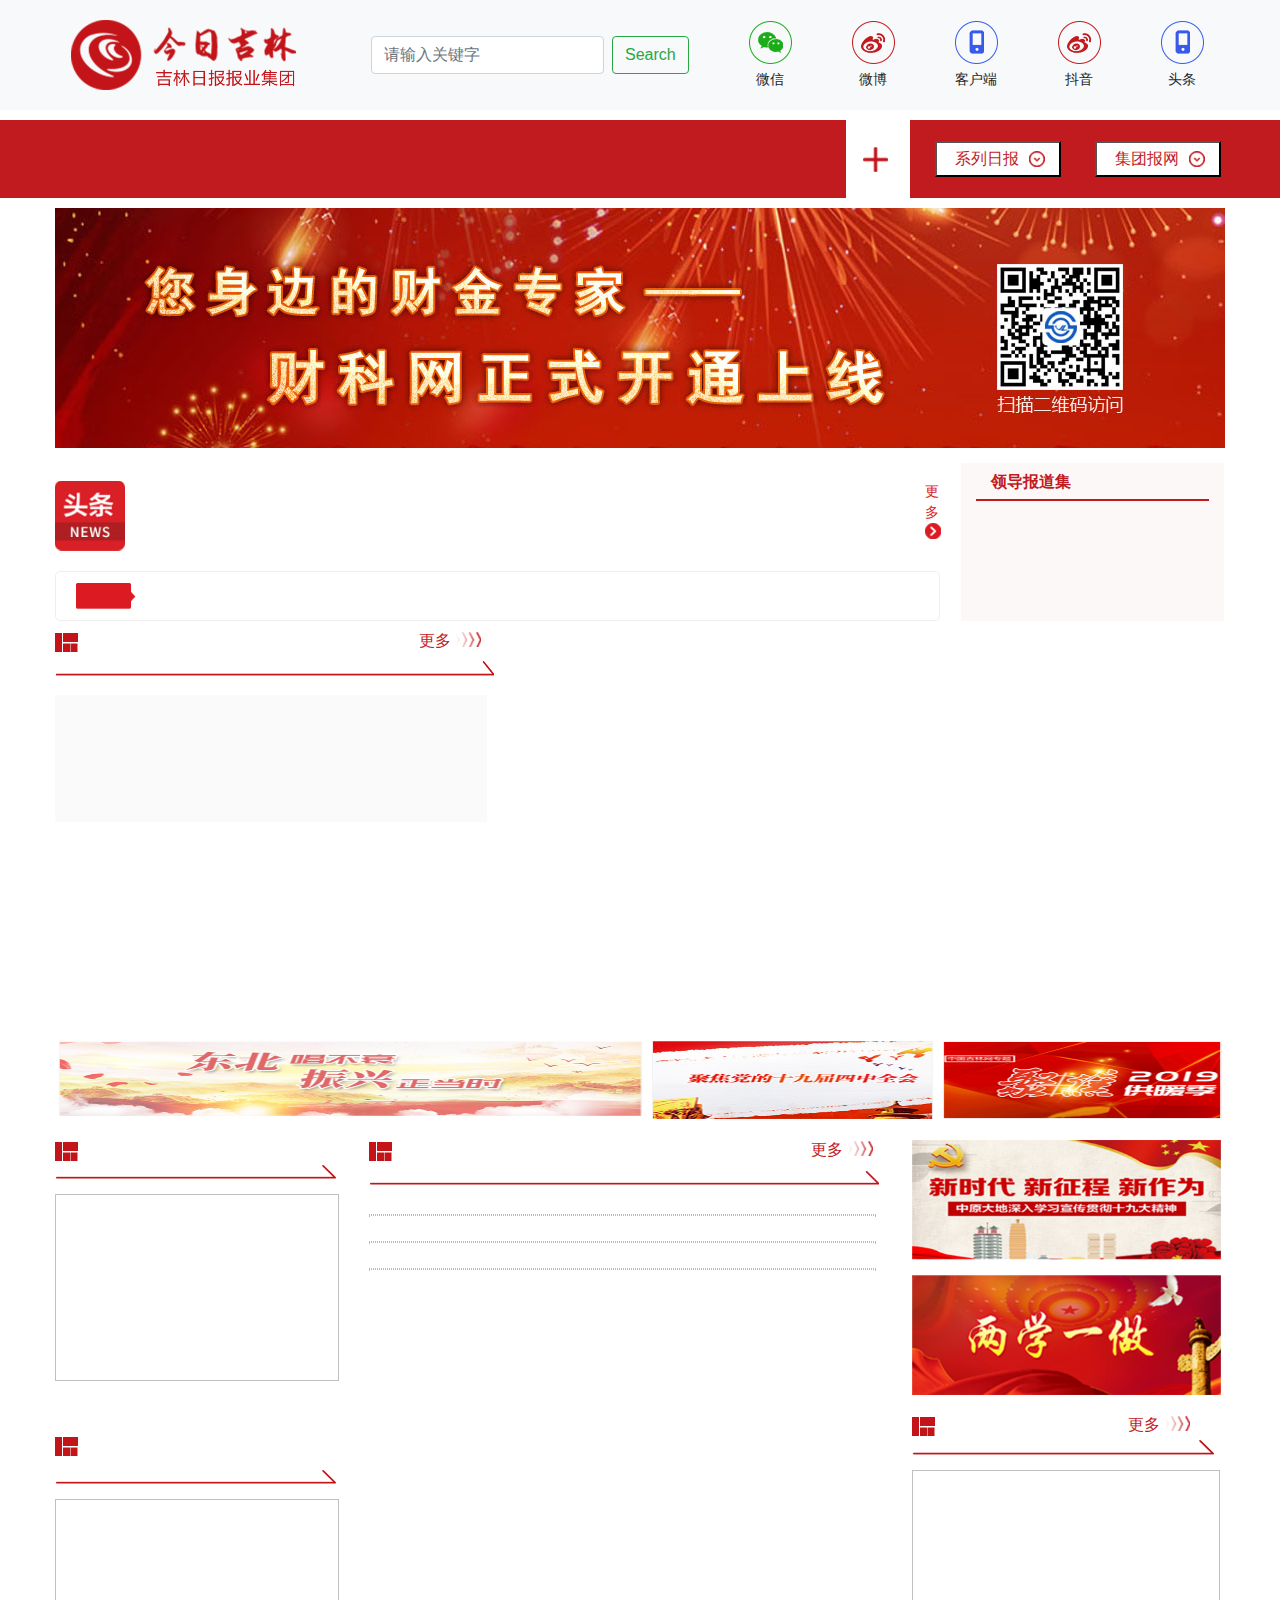
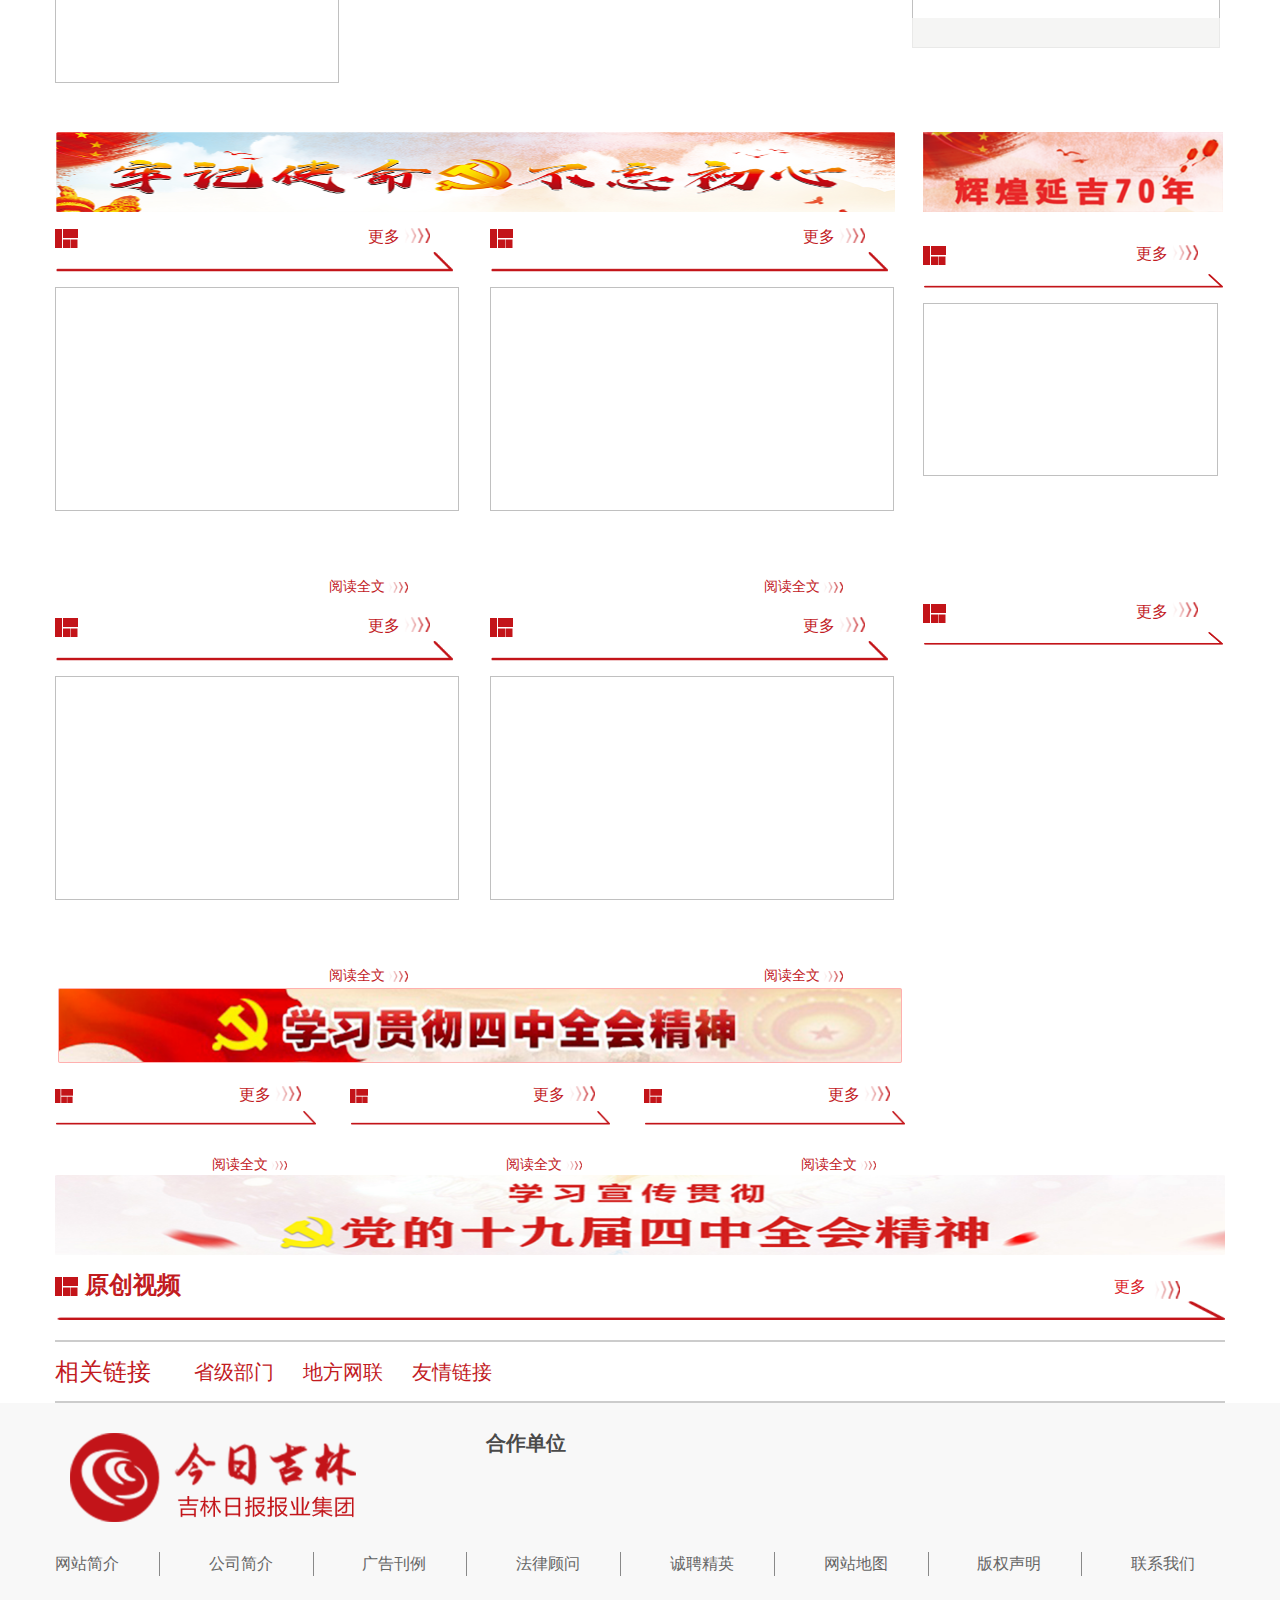
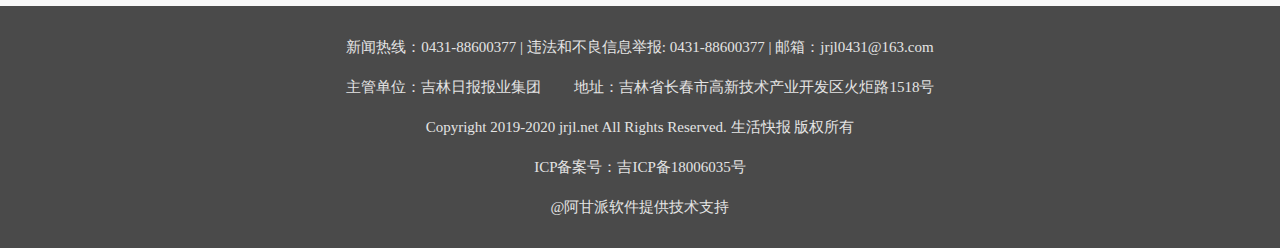
==== index.html @ f9119437 "first commit" ====
<!DOCTYPE html>
<html>
	<head>
		<meta charset="utf-8" />
		<title>今日吉林</title>

		<meta name="viewport" content="width=device-width, initial-scale=1, shrink-to-fit=no">
		<meta http-equiv="X-UA-Compatible" content="IE=edge,chrome=1">
		<link rel="stylesheet" type="text/css" href="css/bootstrap.min.css" />
		<link rel="stylesheet" type="text/css" href="css/shouye/index.css" />

		<script src="js/jquery-1.11.1.min.js" type="text/javascript" charset="utf-8"></script>

		<script src="js/bootstrap.min.js" type="text/javascript" charset="utf-8"></script>
		<script src="js/bootstrap.bundle.min.js" type="text/javascript" charset="utf-8"></script>

		<script src="js/shouye/index.js" type="text/javascript" charset="utf-8"></script>
		<script src="js/shouye/chajian/swiper.js" type="text/javascript" charset="utf-8"></script> <!-- 轮播组件 -->
		<script src="js/shouye/chajian/jqPaginator.js" type="text/javascript" charset="utf-8"></script> <!-- 分页插件 -->
		<script src="js/save.js" type="text/javascript" charset="utf-8"></script>
	</head>

	<body>

		<div class="position-relative">
			<div id="headerpage" class="">
				<div class="">
					<div class="" style="background-color: #f8f9fa !important;">


						<div class="container">
							<div class="row">
								<div class="navbar navbar-light bg-light w-100" style="height: 110px;padding-top: 20px;padding-bottom: 20px;">
									<img src="img/shouye/headerImg.png" class="h-100">
									<div class="form-inline">
										<input class="form-control mr-sm-2" type="search" id="searchInput" placeholder="请输入关键字" value="" aria-label="Search">
										<button class="btn btn-outline-success my-2 my-sm-0" id="submitBtn" type="submit">Search</button>
									</div>
									<div class="row">
										<div class="d-flex flex-column align-items-center" id="weixin" data-toggle="popover" data-placement="bottom">
											<img src="img/shouye/weixin.png" style="width: 43px;height: 43px;margin-bottom: 5px;">
											<div style="font-size: 14px;">
												微信
											</div>
										</div>
										<div class="d-flex flex-column align-items-center" style="margin-left: 60px;">
											<img src="img/shouye/weibo.png" style="width: 43px;height: 43px;margin-bottom: 5px;">
											<div style="font-size: 14px;" id="weibo" data-toggle="popover" data-placement="bottom" title="Tooltip on bottom">
												微博
											</div>
										</div>
										<div class="d-flex flex-column align-items-center" style="margin-left: 60px;">
											<img src="img/shouye/shouji.png" style="width: 43px;height: 43px;margin-bottom: 5px;">
											<div style="font-size: 14px;" id="kehuduan" data-toggle="popover" data-placement="bottom" title="Tooltip on bottom">
												客户端
											</div>
										</div>
										<div class="d-flex flex-column align-items-center" style="margin-left: 60px;">
											<img src="img/shouye/weibo.png" style="width: 43px;height: 43px;margin-bottom: 5px;">
											<div style="font-size: 14px;" id="weibo" data-toggle="popover" data-placement="bottom" title="Tooltip on bottom">
												抖音
											</div>
										</div>
										<div class="d-flex flex-column align-items-center" style="margin-left: 60px;margin-right: 20px;">
											<img src="img/shouye/shouji.png" style="width: 43px;height: 43px;margin-bottom: 5px;">
											<div style="font-size: 14px;" id="kehuduan" data-toggle="popover" data-placement="bottom" title="Tooltip on bottom">
												头条
											</div>
										</div>
									</div>
								</div>
							</div>
						</div>
					</div>
					<div class="h_top">
						<div class="container position-relative d-flex align-items-center">
							<ul class="daohanglan nav nav-pills" id="daohanglan" role="tablist">
								<!-- <li class="nav-item" onclick="tiaozhuan(0)">
									<a class="nav-link active" id="nav1" data-toggle="pill"  href="index.html">首页</a>
								</li> -->
							</ul>
							<div class="bg-white" onclick="xialashow()" style="margin: 0 30px; width: 64px;">
								<img src="img/jiahao.png" style="width: 25px;height: 25px;margin-left: 17px;">
							</div>
							<div class="dropdown jilinTop">
								<button type="" class="bg-white dropdown-toggle" data-toggle="dropdown">
									<div class="jilinTop">
										<span>系列日报</span>
										<img src="img/shouye/xialaImg.png" style="width: 16px;height: 16px;margin-left: 10px;">
									</div>
								</button>
								<div class="dropdown-menu" style="width: 126px !important;min-width:126px">
									<a class="dropdown-item" href="http://jlrbszb.chinajilin.com.cn/paperindex.htm" target="_blank">
										吉林日报
									</a>
									<a class="dropdown-item" href="http://epaper.1news.cc/ccrb/" target="_blank">
										长春日报
									</a>
									<a class="dropdown-item" href="http://szb.shjnet.cn/" target="_blank">
										江城日报
									</a>
									<a class="dropdown-item" href="http://www.spxww.com/nepaper/sprb/paperindex.htm" target="_blank">
										四平日报
									</a>
									<a class="dropdown-item" href="http://read.0437.com/reader/" target="_blank">
										辽源日报
									</a>
									<a class="dropdown-item" href="http://ipaper.hybrb.com/" target="_blank">
										延边日报
									</a>
									<a class="dropdown-item" href="http://www.thrbs.com/" target="_blank">
										通化日报
									</a>
									<a class="dropdown-item" href="http://szb.syxww.cn" target="_blank">
										松原日报
									</a>
									<a class="dropdown-item" href="http://bcrbszb.bcxww.com/" target="_blank">
										白城日报
									</a>
									<a class="dropdown-item" href="http://szb.cbsrb.com/" target="_blank">
										长白山日报
									</a>
									<a class="dropdown-item" href="http://124.234.142.113/paperindex.htm" target="_blank">
										城市晚报
									</a>
									<a class="dropdown-item" href="http://www.dyxw.com/pc/paper/layout/" target="_blank">
										东亚经贸
									</a>
									<a class="dropdown-item" href="http://jlncb.wsszb.com/" target="_blank">
										吉林农村报
									</a>

								</div>
							</div>
							<div class="dropdown jilinTop2">
								<button type="" class="bg-white dropdown-toggle" data-toggle="dropdown">
									<div class="jilinTop">
										<span>集团报网</span>
										<img src="img/shouye/xialaImg.png" style="width: 16px;height: 16px;margin-left: 10px;">
									</div>
								</button>
								<div class="dropdown-menu" style="width: 126px !important;min-width:126px">


								</div>
							</div>
						</div>
					</div>
					<div class="container ">
						<div class="row position-absolute bg-white d-none" id='xialaNav' style=" z-index: 999;width: 855px;box-shadow:0px 15px 13px 0px rgba(155,13,21,0.4);">
							<div class="d-flex bg-white flex-wrap" style="color: #535353;" id="otherNav">
								<!-- <div class=" px-3" style="height: 40px;line-height: 40px;">
									延边新闻
								</div>
								<div class="" style="height: 18px;margin-top: 6px;">
									|
								</div>
								<div class=" px-3" style="height: 40px;line-height: 40px;">
									延边新闻
								</div> -->
							</div>
						</div>
						<div class="container">
							<div class="row">
								<img src="img/shouye/banner.jpg" class="" style="height: 240px;width: 100%;margin-top: 10px;">
							</div>
						</div>
					</div>
				</div>
			</div>
		</div>

		<div class="container ">
			<div class="row" style="margin-top: 15px;">
				<div class="d-flex flex-column" style="margin-top: 18px;">
					<div class="d-flex">
						<img src="img/shouye/toutiaoImg.png" style="width: 70px;height: 70px;">
						<div class="toutiaoNews" id="" style="margin-left: 20px;margin-right: 20px;">
							<!-- 吉林省纪委省监委召开机关干部大会吉林省纪委省监委召开机关干部大会 -->
							<div id="toutiaoTitle" style="margin-bottom: 5px;">

							</div>
							<div class="toutiaoNewsJJ" id='toutiaoTitleJJ'>

							</div>
						</div>
						<div class="d-flex flex-column" id="toutiaoTitleM">
							<span style="width: 14px;float: left;font-size:14px;color: #DA2027;">更多</span>
							<img src="img/shouye/hengshowmore.png" style="width: 16px;height: 16px;">
						</div>
					</div>
					<div class="d-flex position-relative" style="width:885px;height:50px;margin-top: 10px;border:1px solid rgba(238,238,238,1);border-radius:5px;">
						<img src="img/shouye/jinrikuaixun.png" style="width: 60px; height: 27px;margin-top: 11px;margin-left: 20px;">
						<span class="position-absolute" id="kuaixunTitle" style="font-weight:800;letter-spacing:8px;font-size:14px;color:rgba(255,255,255,1);left: 30px;top:14px">
							<!-- 今日快讯 --></span>
						<div class="gundongwenzi">
							<!-- <ul class="list-unstyled" id="kuaixunList">
								<!-- <li><a href="">我是111111111111111</a></li>
								<li><a href="">我是22222222222222222</a></li>
								<li><a href="">我是3</a></li> 
							</ul> -->
							<div class="boxabc">
								<div class="winBox">
									<ul class="scrollabc" id="kuaixunList">
										<!-- <li><a href="#">时尚休闲裤68元</a></li>
							      <li><a href="#">羊呢绒套衫38元</a></li>
							      <li><a href="#">新款雪地靴88元</a></li> -->
										<!-- <li><a href="#">加厚法兰绒108元</a></li>
							      <li><a href="#">连裤袜19元2双</a></li> -->

										<!-- <li><a href="#">时尚休闲裤68元</a></li>
							      <li><a href="#">羊呢绒套衫38元</a></li>
							      <li><a href="#">新款雪地靴88元</a></li> -->
										<!-- <li><a href="#">加厚法兰绒108元</a></li>
							      <li><a href="#">连裤袜19元2双</a></li> -->
									</ul>
								</div>
							</div>
						</div>
					</div>
				</div>

				<!--------- 领导报道集 --------->
				<div class="lingdaoCard">
					<div class="lingdaoCard_title">
						领导报道集
					</div>
					<div id="leaderList" class="row d-flex justify-content-around" style="border-top: 2px solid #C21B1F;padding-top: 10px;">

					</div>
				</div>
			</div>
			<!------------------------------------------- 荐读部分 ----------------------------------------------->
			<div class="row" id="jinriTuiguang" style="margin-top: 10px;">
				<div style="width:432px;height:141px;margin-right: 27px;">
					<div id="jinriTitle" class="jinri">
						<img src="img/shouye/titleleft.png" style="width: 23px;height: 19px;">
						<!-- 荐读 -->
						<div class="position-absolute" id="jinriTitleM" style="cursor:pointer;margin-bottom: 30px; top: 0px;right: 6px; font-size: 16px;font-weight: normal;">
							更多
							<img src="img/shouye/xiangyou.png" style="width: 26px;height: auto;margin-bottom: 5px;">
						</div>
					</div>
					<img src="img/shouye/yaowenbottom.png" style="width: 440px;height: 15px;">
					<div class="jinri_recommend">
						<div style="color: #C21B1F;" id="jinriList1T">
							<!-- 央行已经法定数字货币了？别信，辟谣了！ -->

						</div>
						<div class="overflow-hidden jinri_detail" style="font-size: 14px;" id="jinriList1C">
							<!-- 20日，中国吉林网从央行网站获悉，近日该行发布“关于冒用人民银行名义发行或推广法定数字货币情况的公告”。公告内容.. -->
						</div>
					</div>
					<div class="jinri_ul" id="jinriList">
						<!-- 						<li style="color:#EB7D12;"><a href="">市委、市人民政府批准举办新闻网</a> </li>
						<li><a href="">省委宣讲团赴长春四平公主岭宣讲党的十九届四中全会精神</a></li>
						<li><a href="">我省创建“红色孵化器”助推民营企业发展 </a></li>
						<li><a href="">省委宣讲团赴长春四平公主岭宣讲党的十九届四中全会精神 </a></li> -->
					</div>
				</div>
				<div class="" style="width:703px;height:389px;margin-left: 5px;">
					<div class="" style="width: 703px;height: 389px;">
						<div id="carouselExampleIndicators" class="carousel slide w-100" data-ride="carousel">
							<!-- <ol class="carousel-indicators">
								<li data-target="#carouselExampleIndicators" data-slide-to="0" class="active"></li>
								<li data-target="#carouselExampleIndicators" data-slide-to="1"></li>
								<li data-target="#carouselExampleIndicators" data-slide-to="2"></li>
							</ol> -->
							<div class="carousel-inner" id="shoyeSwiper">
								<!-- <div class="carousel-item active">
									<img class="d-block w-100" src="img/shouye/fangtanImg.png" alt="First slide">
									
								</div>
								<div class="carousel-item">
									<img class="d-block w-100" src="img/shouye/fangtanImg.png" alt="Second slide">
									
								</div>
								<div class="carousel-item">
									<img class="d-block w-100" src="img/shouye/fangtanImg.png" alt="Third slide">
								</div> -->
							</div>
							<a class="carousel-control-prev" href="#carouselExampleIndicators" role="button" data-slide="prev">
								<span class="carousel-control-prev-icon" aria-hidden="true"></span>
								<span class="sr-only">Previous</span>
							</a>
							<a class="carousel-control-next" href="#carouselExampleIndicators" role="button" data-slide="next">
								<span class="carousel-control-next-icon" aria-hidden="true"></span>
								<span class="sr-only">Next</span>
							</a>
						</div>
					</div>
				</div>
			</div>
			<!------------------------------------------- 今日推广部分结束 ----------------------------------------------->
			<div class="row" style="margin-top: 20px;">
				<img src="img/shouye/jujiaotopleft.png" class="jujiaoImg1">
				<img src="img/shouye/jujiaotopcenter.png" class="jujiaoImg2">
				<img src="img/shouye/jujiaotopright.png" class="jujiaoImg3">
			</div>

			<!--------------------------------------------- 3个聚焦图片结束 --------------------------------------------------->
			<div class="row" style="margin-top: 20px;">

				<div style="display: flex;flex-direction: column; width:284px;margin-right: 30px;">
					<div id="jujiaoTitle" class="jinri">
						<img src="img/shouye/titleleft.png" style="width: 23px;height: 19px;">
						<!-- 聚焦 -->

					</div>
					<img src="img/shouye/jujiaobottom.png" style="width:281px;height:14px;">
					<img id="jujiaoImg" style="width:284px;height:187px;margin-top: 15px;">
					<div class="jujiao_title" id="jujiaoList1T">
						<!-- “吉林好人”2019年第三季度评选活动网络投票启动 -->
					</div>
					<div class="jujiao_content" id="jujiaoList">
						<!-- 						<li><a href="" style="color:#EB7D12;">市委、市人民政府批准举办新闻网</a> </li>
						<li><a href="">省委宣讲团赴长春四平公主岭宣讲党的十九届四中全会精神</a></li>
						<li><a href="">我省创建“红色孵化器”助推民营企业发展 </a></li>
						<li><a href="">省委宣讲团赴长春四平公主岭宣讲党的十九届四中全会精神 </a></li> -->
					</div>
					<div class="" style="width:286px;margin-top: 15px;">
						<div id="shenduTitle" class="jinri">
							<img src="img/shouye/titleleft.png" style="width: 23px;height: 19px;">
							<!-- 深度 -->
						</div>
						<img src="img/shouye/jujiaobottom.png" style="width:281px;height:14px;margin-bottom: 15px;margin-top: 10px;">
						<div class="" style="width:275px;">
							<img id="shenduImg" style="width:284px;height:184px;">
							<div class="jujiao_title" id="shenduList1T">
								<!-- 2019年第三季度评选活动网络投票启动 -->
							</div>
							<div class="jujiao_content" id="shenduList">
								<!-- <li><a href="" style="color:#EB7D12;">我省连续6个月向困难群众发放临时</a></li>
								<li><a href=""> 68人主持的科研项目获省人才开发资 2020年度吉林省家庭服务职业培训示范基地初评合格名单公示</a> </li>
								<li><a href=""> 68人主持的科研项目获省人才开发资 2020年度吉林省家庭服务职业培训示范基地初评合格名单公示</a> </li>
								<li><a href=""> 我省连续6个月向困难群众发放临时 </a></li> -->
							</div>
						</div>
					</div>
				</div>
				<!--------------------------------------------- 聚焦 深度专栏结束 --------------------------------------------------->
				<div style="width: 510px;">
					<div id="yaowenTitle" class="jinri">
						<img src="img/shouye/titleleft.png" style="width: 23px;height: 19px;">
						<!-- 要闻 -->
						<div class="position-absolute" id="yaowenTitleM" style="cursor:pointer;margin-bottom: 30px; top: 0px;right: 6px; font-size: 16px;font-weight: normal;">
							更多
							<img src="img/shouye/xiangyou.png" style="width: 26px;height: auto;margin-bottom: 5px;">
						</div>
					</div>
					<img src="img/shouye/yaowenbottom.png" style="width:511px;height:14px;">
					<div class="yaowen_content1">
						<div id="yanwenContent1T">
							<!-- 省民政厅公布10月社会救助开展情况 -->
						</div>
						<div class="yaowen_content1_ul" id="yaowenList">
							<!-- <li><a href=""> 省委宣讲团赴长春四平公主岭宣讲党的十九届四中全会精神 我省创建“红色孵化器”助推民营企业发展 2020年度吉林省家庭服务职业培训示范基地初评合格名单公示
									68人主持的科研项目获省人才开发资金资助 </a> </li>
							<li><a href=""> 省委宣讲团赴长春四平公主岭宣讲党的十九届四中全会精神 我省创建“红色孵化器”助推民营企业发展 2020年度吉林省家庭服务职业培训示范基地初评合格名单公示
									68人主持的科研项目获省人才开发资金资助 </a></li>
							<li><a href="">我省创建“红色孵化器”助推民营企业发展 </a></li>
							<li><a href="">省委宣讲团赴长春四平公主岭宣讲党的十九届四中全会精神 </a></li> -->
						</div>
						<div class="fenxian">
						</div>
					</div>
					<div class="yaowen_content2">
						<div id="yanwenContent2T" class="yaowen_content1_title">

						</div>
						<div class="yaowen_content1_ul" id="yaowenList2">
							<!-- <li><a href=""> 省委宣讲团赴长春四平公主岭宣讲党的十九届四中全会精神 我省创建“红色孵化器”助推民营企业发展 2020年度吉林省家庭服务职业培训示范基地初评合格名单公示
									68人主持的科研项目获省人才开发资金资助 </a> </li>
							<li><a href=""> 省委宣讲团赴长春四平公主岭宣讲党的十九届四中全会精神 我省创建“红色孵化器”助推民营企业发展 2020年度吉林省家庭服务职业培训示范基地初评合格名单公示
									68人主持的科研项目获省人才开发资金资助 </a></li>
							<li><a href="">我省创建“红色孵化器”助推民营企业发展 </a></li>
							<li><a href="">省委宣讲团赴长春四平公主岭宣讲党的十九届四中全会精神 </a></li> -->
						</div>
						<div class="fenxian">

						</div>
					</div>
					<div class="yaowen_content3">
						<div id="yanwenContent3T" class="yaowen_content1_title">

						</div>
						<div class="yaowen_content1_ul" id="yaowenList3">

						</div>
						<div class="fenxian">

						</div>
					</div>
					<div id="yaowen13" class="yaowen_bottom_two d-flex justify-content-between">
						<!-- <div>
							<img src="img/shouye/yaowenbottomtwo.png" style="width: 240px;height: 138px;">
							<div class="yaowen_bottom_twotext">
							
								长春供热开启“ 云 ”时代
							</div>
						</div>
						<div class="">
							<img src="img/shouye/yaowenbottomtwo.png" style="width: 240px;height: 138px;">
							<div class="yaowen_bottom_twotext">
								长春供热开启“ 云 ”时代
							</div>
						</div> -->
					</div>
				</div>
				<!--------------------------------------------- 要闻专栏结束 --------------------------------------------------->
				<div id="" class="yaowen_rightNav">
					<img src="img/shouye/yaowenrightnav.png" class="yaowen_rightNav_img1">
					<img src="img/shouye/yaowenrightnav2.png" class="yaowen_rightNav_img2">
					<div class="fangtan_Card">
						<div class="jinri" id="fangtanTitle">
							<img src="img/shouye/titleleft.png" style="width: 23px;height: 19px;">
							<div class="position-absolute" id='fangtanTitleM' style="cursor:pointer;margin-bottom: 30px; top: 0px;right: 30px; font-size: 16px;font-weight: normal;">
								更多
								<img src="img/shouye/xiangyou.png" style="width: 26px;height: auto;margin-bottom: 5px;">
							</div>
							<!-- 访谈 -->
						</div>
						<img src="img/shouye/jujiaobottom.png" style="width:302px;height:15px;margin-bottom: 15px;">
						<div class="position-relative">
							<img id="fangtanImg" style="width:308px;height: 178px;">
							<div id="fangtanList1T" class="fangtan_Img_title">
								<!-- 【专题】“理上网来·理论新境界” -->
							</div>
						</div>
						<div class="fangtan_content" id="fangtanList">
							<!-- <div class="fangtan_content_card d-flex"  style="margin-top: 17px;">
								<img src="img/shouye/fangtancontentimg.png" style="width:120px;height:68px;margin-right: 15px;">
								<div class="">
									<div class="fangtan_content_card_t" style="color:rgba(194,27,31,1);">
										习近平主席署名文章在希腊引发热烈反响
									</div>
									<div class="fangtan_content_card_d">
										发表时间：2019-10-17 09:26
									</div>
								</div>
							</div> -->


						</div>
					</div>
				</div>
				<!--------------------------------------------- 访谈专栏结束 --------------------------------------------------->
			</div>

			<div class="row d-flex flex-nowrap" style="margin-top: 10px;">

				<div class="">
					<img src="img/shouye/yanbiantopcenter.png" style="width: 840px;height: 80px;">
					<div class="d-flex flex-nowrap" style="margin-top: 15px;">
						<div class="" style="margin-right: 30px;width: 405px;">
							<div class="jinri" style="width: 405px;" id="yanbianTitle7">
								<img src="img/shouye/titleleft.png" style="width: 23px;height: 19px;">
								<!-- 延边新闻 -->
								<div class="position-absolute" id='yanbianTitle7M' style="cursor:pointer;margin-bottom: 30px; top: 0px;right: 30px; font-size: 16px;font-weight: normal;">
									更多
									<img src="img/shouye/xiangyou.png" style="width: 26px;height: auto;margin-bottom: 5px;">
								</div>
							</div>
							<img src="img/shouye/jujiaobottom.png" style="width:398px;height:20px;margin-bottom: 15px;">
							<img id="yanbianImg7" style="width:404px;height:224px;margin-bottom: 15px;">
							<div class="yanbiancontent" id="yanbianContentC7">
								<!-- 2018年 9月，在东北振兴滚石上山、爬坡过坎的关键节点，习近平总书记赴东北考察... -->
							</div>
							<div class="yanbianshowMore">

								<span id='newsquanwen7'>阅读全文</span>
								<img src="img/shouye/showmore.png" style="width: 20px;height: auto;">
							</div>
							<div class="yanbian_ul" id="yanbianList7">

							</div>
						</div>

						<div class="" style="width: 405px;">
							<div class="jinri" style="width: 405px;" id="yanbianTitle8">
								<img src="img/shouye/titleleft.png" style="width: 23px;height: 19px;">
								<!-- 江城新闻 -->
								<div class="position-absolute" id='yanbianTitle8M' style="cursor:pointer;margin-bottom: 30px; top: 0px;right: 30px; font-size: 16px;font-weight: normal;">
									更多
									<img src="img/shouye/xiangyou.png" style="width: 26px;height: auto;margin-bottom: 5px;">
								</div>
							</div>
							<img src="img/shouye/jujiaobottom.png" style="width:398px;height:20px;margin-bottom: 15px;">
							<img id="yanbianImg8" style="width:404px;height:224px;margin-bottom: 15px;">
							<div class="yanbiancontent" id="yanbianContentC8">
								<!-- 2018年 9月，在东北振兴滚石上山、爬坡过坎的关键节点，习近平总书记赴东北考察... -->
							</div>
							<div class="yanbianshowMore">
								<span id='newsquanwen8'>阅读全文</span>
								<img src="img/shouye/showmore.png" style="width: 20px;height: auto;">
							</div>
							<div class="yanbian_ul" id="yanbianList8">
								<!-- <li><a href="" style="color:#EB7D12;">我省连续6个月向困难群众发放临时</a></li>
								<li><a href="">68人主持的科研项目获省人才开发资 2020年度吉林省家庭服务职业培训示范基地初评合格名单公示</a> </li>
								<li><a href="">68人主持的科研项目获省人才开发资 2020年度吉林省家庭服务职业培训示范基地初评合格名单公示</a> </li> -->
							</div>
						</div>
					</div>
					<div class="d-flex flex-nowrap" style="margin-top: 20px;">
						<div class="" style="margin-right: 30px;width: 405px;">
							<div class="jinri" style="width: 405px;" id="yanbianTitle9">
								<img src="img/shouye/titleleft.png" style="width: 23px;height: 19px;">
								<div class="position-absolute" id='yanbianTitle9M' style="cursor:pointer;margin-bottom: 30px; top: 0px;right: 30px; font-size: 16px;font-weight: normal;">
									更多
									<img src="img/shouye/xiangyou.png" style="width: 26px;height: auto;margin-bottom: 5px;">
								</div>
							</div>
							<img src="img/shouye/jujiaobottom.png" style="width:398px;height:20px;margin-bottom: 15px;">
							<img id="yanbianImg9" style="width:404px;height:224px;margin-bottom: 15px;">
							<div class="yanbiancontent" id="yanbianContentC9">

							</div>
							<div class="yanbianshowMore">
								<span id='newsquanwen9'>阅读全文</span>
								<img src="img/shouye/showmore.png" style="width: 20px;height: auto;">
							</div>
							<div class="yanbian_ul" id="yanbianList9">

							</div>
						</div>

						<div class="" style="width: 405px;">
							<div class="jinri" style="width: 405px;" id="yanbianTitle10">
								<img src="img/shouye/titleleft.png" style="width: 23px;height: 19px;">
								<div class="position-absolute" id='yanbianTitle10M' style="cursor:pointer;margin-bottom: 30px; top: 0px;right: 30px; font-size: 16px;font-weight: normal;">
									更多
									<img src="img/shouye/xiangyou.png" style="width: 26px;height: auto;margin-bottom: 5px;">
								</div>
							</div>
							<img src="img/shouye/jujiaobottom.png" style="width:398px;height:20px;margin-bottom: 15px;">
							<img id="yanbianImg10" style="width:404px;height:224px;margin-bottom: 15px;">
							<div class="yanbiancontent" id="yanbianContentC10">

							</div>
							<div class="yanbianshowMore">
								<span id='newsquanwen10'>阅读全文</span>
								<img src="img/shouye/showmore.png" style="width: 20px;height: auto;">
							</div>
							<div class="yanbian_ul" id="yanbianList10">

							</div>
						</div>

					</div>
					<div class="">
						<img src="img/shouye/gonganbottom.png" style="width: 850px;height: 81px;">
					</div>
					<!--------------------------------------------- 四中全会图片结束 --------------------------------------------------->

					<div class=" d-flex flex-nowrap justify-content-between" style="margin-top: 20px;width: 850px;">
						<!-- 人事 -->
						<div class="">
							<div class="renshi" id="renshiTitle13">
								<img src="img/shouye/titleleft.png" style="width: 18px;height: 14px;">
								<div class="position-absolute" id='yanbianTitle13M' style="cursor:pointer;margin-bottom: 30px; top: 0px;right: 15px; font-size: 16px;font-weight: normal;">
									更多
									<img src="img/shouye/xiangyou.png" style="width: 26px;height: auto;margin-bottom: 5px;">
								</div>
							</div>

							<img src="img/shouye/jujiaobottom.png" style="width: 260.7px;height: 13.7px;">
							<div class="renshi_title" id="renshiContentT13">
								<!-- 东北全面振兴正夯基（壮丽70年 奋斗新时代） -->
							</div>
							<div class="renshi_content" id="renshiContentC13">
								<!-- 2018年 9月，在东北振兴滚石上山、爬坡过坎的关键节点... -->
							</div>
							<div class="renshi_showMore" id='newsquanwen13'>
								阅读全文
								<img src="img/shouye/showmore.png" style="width: 16px;height: 9px;">
							</div>
							<div class="renshi_ul" id="renshiList13">
								<!-- <li><a href="" style="color:#EB7D12;">我省连续6个月向困难群众发放临时</a></li>
								<li><a href="">68人主持的科研项目获省人才开发资 2020年度吉林省家庭服务职业培训示范基地初评合格名单公示</a> </li>
								<li><a href="">68人主持的科研项目获省人才开发资 2020年度吉林省家庭服务职业培训示范基地初评合格名单公示</a> </li> -->
							</div>
						</div>
						<!-- 身边楷模 -->
						<div class="">
							<div class="renshi" id="renshiTitle14">
								<img src="img/shouye/titleleft.png" style="width: 18px;height: 14px;">
								<div class="position-absolute" id='yanbianTitle14M' style="cursor:pointer;margin-bottom: 30px; top: 0px;right: 15px; font-size: 16px;font-weight: normal;">
									更多
									<img src="img/shouye/xiangyou.png" style="width: 26px;height: auto;margin-bottom: 5px;">
								</div>
							</div>
							<img src="img/shouye/jujiaobottom.png" style="width: 260.7px;height: 13.7px;">
							<div class="renshi_title" id="renshiContentT14">

							</div>
							<div class="renshi_content" id="renshiContentC14">

							</div>
							<div class="renshi_showMore" id='newsquanwen14'>
								阅读全文
								<img src="img/shouye/showmore.png" style="width: 16px;height: 9px;">
							</div>
							<div class="renshi_ul" id="renshiList14">

							</div>
						</div>
						<!-- 财经观察 -->
						<div class="">
							<div class="renshi" id="renshiTitle15">
								<img src="img/shouye/titleleft.png" style="width: 18px;height: 14px;">
								<div class="position-absolute" id='yanbianTitle15M' style="cursor:pointer;margin-bottom: 30px; top: 0px;right: 15px; font-size: 16px;font-weight: normal;">
									更多
									<img src="img/shouye/xiangyou.png" style="width: 26px;height: auto;margin-bottom: 5px;">
								</div>
							</div>
							<img src="img/shouye/jujiaobottom.png" style="width: 260.7px;height: 13.7px;">
							<div class="renshi_title" id="renshiContentT15">

							</div>
							<div class="renshi_content" id="renshiContentC15">

							</div>
							<div class="renshi_showMore" id='newsquanwen15'>
								阅读全文
								<img src="img/shouye/showmore.png" style="width: 16px;height: 9px;">
							</div>
							<div class="renshi_ul" id="renshiList15">

							</div>
						</div>
					</div>
					<!---------------------------------------------人事 身边楷模 财经观察 结束 --------------------------------------------------->
				</div>
				<div class="" style="margin-left: 18px;">
					<img src="img/shouye/xinwentopright.png" style="width: 300px;height: 80px;">
					<!-- <img src="img/shouye/xinwentopright2.png" style="width: 300px;height: 90px;margin-top: 15px;"> -->
					<div class="" style="margin-top: 32px;width: 300px;">
						<div class="jinri" id="fabu" style="">
							<img src="img/shouye/titleleft.png" style="width: 23px;height: 19px;">
							<div class="position-absolute" id='fabuM' style="cursor:pointer;margin-bottom: 30px; top: 0px;right: 25px; font-size: 16px;font-weight: normal;">
								更多
								<img src="img/shouye/xiangyou.png" style="width: 26px;height: auto;margin-bottom: 5px;">
							</div>
							<!-- 访谈 -->
						</div>
						<img src="img/shouye/jujiaobottom.png" style="width: 300px;height: 13.7px;margin-bottom: 15px;margin-top: 5px;">
						<div class="" style="width: 295px;height: 173px;">

							<img id="redianImg" style="width: 295px;height: 173px;" />

						</div>

						<div class="fabuClass" id="fabuTitle">
							<!-- 长春供热开启“ 云 ”时代 -->
						</div>

						<div class="d-flex justify-content-between" id="fabutext2Cont">
							<!-- 	<div>
								<img src="img/shouye/yaowenbottomtwo.png" style="width: 130px;height: 70px;">
								<div class="fabutext2">
									长春供热开启.saf
								</div>
							</div>
							<div>
								<img src="img/shouye/yaowenbottomtwo.png" style="width: 130px;height: 70px;">
								<div class="fabutext2">
									长春供热开启...
								</div>
							</div> -->
						</div>
						<div style="display: flex;flex-direction: column;">
							<div class="" style="">
								<div class="xinwen_title" id="fabuContentT3">

								</div>
								<div class="xinwen_ul" id="fabuContentList">

								</div>
							</div>
							<div class="">
								<div class="xinwen_title" id="fabuContentT4" style="margin-top:15px">

								</div>
								<div class="xinwen_ul" id="fabuContentList2">

								</div>
							</div>
						</div>
					</div>
					<div class="" style="width: 300px;">
						<div class="jinri" id="yingzhan" style="margin-top: 20px;">
							<img src="img/shouye/titleleft.png" style="width: 23px;height: 19px;">

							<div class="position-absolute" id='yingzhanM' style="cursor:pointer;margin-bottom: 30px; top: 0px;right: 25px; font-size: 16px;font-weight: normal;">
								更多
								<img src="img/shouye/xiangyou.png" style="width: 26px;height: auto;margin-bottom: 5px;">
							</div>

						</div>
						<img src="img/shouye/jujiaobottom.png" style="width: 300px;height: 13.7px;margin-bottom: 15px;margin-top: 5px;">

						<div class="d-flex flex-wrap justify-content-between" id="yingzhanList">

						</div>
					</div>
				</div>

			</div>
			<!--------------------------------------------- 新闻公安大交通结束 --------------------------------------------------->


			<div class="row d-flex flex-nowrap" style="">
				<img src="img/shouye/videobottom.png" class="w-100" style=" height: 80px;">
			</div>
			<!-------------------------------------------- 横屏长图结束 ------------------------------------------------------------------>
			<div class="row  position-relative" style="margin-top: 20px;width: 1170px;">
				<div class="jinri">
					<img src="img/shouye/titleleft.png" style="width: 23px;height: 19px;">
					<span>原创视频</span>

				</div>
				<div class="row position-absolute" style="right: 60px;">
					<span id="shipinM" class="" style="width: 40px;font-size:16px;color: #DA2027;font-weight: normal;">
						更多
					</span>
					<img src="img/shouye/showmore.png" style="width: 26px;height: auto;margin-top: 6px;">
				</div>
				<img src="img/shouye/containerxian.png" class="w-100" style="height: 20px;margin-bottom: 15px;">
				<div class="d-flex justify-content-between w-100">
					<div class="">
						<div class="" id="videoContent1">

							<!-- <video width="550" height="412" preload="meta" controls id="video1">
								<source  id="source1" type="video/mp4">
								<source  id="source1" type="video/ogg">
							</video>
							<div class="video_title" style="width: 500px;">
								2020年度吉林省省级文化是打发案发生发的士大夫撒旦给发asdfasd
							</div> -->
						</div>
					</div>
					<div class="d-flex flex-wrap justify-content-between" id="videoContent2" style="width: 530px;margin-top: 5px;">
						<!-- 						<div class="" >
							<video width="240" height="180" preload="meta" controls id="video1">
								<source src="img/111.mp4" id="source2" type="video/mp4">
								<source src="img/111.mp4" id="source2" type="video/ogg">
							</video>
							<div class="video_title">
								2020年度吉林省省级文化...
							</div>
						</div> -->
						<!-- <div class="">
							<video width="240" height="180" preload="meta" controls id="video1">
								<source src="img/111.mp4" id="source1" type="video/mp4">
								<source src="img/111.mp4" id="source1" type="video/ogg">
							</video>
							<div class="video_title">
								2020年度吉林省省级文化...
							</div>
						</div>
						<div class="" style="margin-top: 20px;">
							<video width="240" height="180" preload="meta" controls id="video1">
								<source src="img/111.mp4" id="source1" type="video/mp4">
								<source src="img/111.mp4" id="source1" type="video/ogg">
							</video>
							<div class="video_title">
								2020年度吉林省省级文化...
							</div>
						</div>
						<div class="" style="margin-top: 20px;">
							<video width="240" height="180" preload="meta" controls id="video1">
								<source src="img/111.mp4" id="source1" type="video/mp4">
								<source src="img/111.mp4" id="source1" type="video/ogg">
							</video>
							<div class="video_title">
								2020年度吉林省省级文化...爱上对方
							</div>
						</div>
 -->

					</div>
				</div>
			</div>
			<!-------------------------------------------- 原创视频结束 ------------------------------------------------------------------>

			<!-- <div class="row" style="margin-top: 20px;">
				<div class="jinri">
					今日吉林
				</div>
				<img src="img/shouye/containerxian.png" class="w-100" style="height: 20px;margin-bottom: 15px;">
				<div class="d-flex justify-content-between w-100" style="background:rgba(248,248,248,1);padding: 20px">
					<div class="d-flex flex-column align-items-center justify-content-center">
						<div class="">
							<img id="logoImg0" style="width: 84px;height: 84px;margin-right: 36px;">
							<img src="img/shouye/code2.png" style="width: 84px;height: 84px;">
						</div>
						<div class="text-center" id="logotext0" style="width:212px;font-size:30px;font-weight:bold;color:rgba(51,51,51,1);">
							
						</div>
					</div>
					<div class="d-flex flex-column align-items-center justify-content-center">
						<div class="">
							<img id="logoImg1" style="width: 84px;height: 84px;margin-right: 36px;">
							<img src="img/shouye/code2.png" style="width: 84px;height: 84px;">
						</div>
						<div class="text-center" id="logotext1" style="width:212px;font-size:30px;font-weight:bold;color:rgba(51,51,51,1);">

						</div>
					</div>
					<div class="d-flex flex-column align-items-center justify-content-center">
						<div class="">
							<img id="logoImg2" style="width: 84px;height: 84px;margin-right: 36px;">
							<img src="img/shouye/code2.png" style="width: 84px;height: 84px;">
						</div>
						<div class="text-center" id="logotext2" style="width:212px;font-size:30px;font-weight:bold;color:rgba(51,51,51,1);">

						</div>
					</div>
					<div class="d-flex flex-column align-items-center justify-content-center">
						<div class="">
							<img id="logoImg3" style="width: 84px;height: 84px;margin-right: 36px;">
							<img src="img/shouye/code2.png" style="width: 84px;height: 84px;">
						</div>
						<div class="text-center" id="logotext3" style="width:212px;font-size:30px;font-weight:bold;color:rgba(51,51,51,1);">

						</div>
					</div>

				</div>
			</div> -->
			<div class="row py-3" style="border-top: 2px solid #cccccc;border-bottom: 2px solid #cccccc;">
				<div class="shengjibumen">
					相关链接
				</div>
				<div class="shengjibumen" style="font-size: 20px;margin-left: 30px;" id='shengji'>
					省级部门
				</div>
				<div class="shengjibumen" style="font-size: 20px;" id='difang'>
					地方网联
				</div>
				<div class="shengjibumen" style="font-size: 20px;" id='youqing'>
					友情链接
				</div>
				<div class="">
					<ul id="addrUl" class="addUl_list d-none">
				
					</ul>
					<ul id="addrUl1" class="addUl_list d-none">
					
					</ul>
					<ul id="addrUl2" class="addUl_list d-none">
					
					</ul>
				
				</div>
			</div>
			<!---------------------------------------------------- 二维码部分结束 ----------------------------------------------------------->
			<!-- <div class="row" style="margin-top: 30px;border-top: 8px solid #F2F2F1;padding-top: 20px;">
				<div class="shengjibumen">
					省级部门
				</div>

				<div class="">
					<ul id="addrUl" class="addUl_list list-unstyled d-flex flex-wrap">

					</ul>

				</div>
				<div class="shengjibumen">
					地方网联
				</div>

				<div class="">
					<ul id="addrUl1" class="addUl_list list-unstyled d-flex flex-wrap">

					</ul>

				</div>
				<div class="shengjibumen">
					友情链接
				</div>

				<div class="">
					<ul id="addrUl2" class="addUl_list list-unstyled d-flex flex-wrap">

					</ul>

				</div>

			</div> -->
			<!---------------------------------------------------- 地址链接结束 ---------------------------------------------->


		</div>
		<div id="footerContent">

		</div>


		<div class="" style="margin-top: 0px;">

		</div>



		<!-- <div class="container">

			<div class="card" style="width: 18rem;">
				<img class="card-img-top" src=".../100px180/?text=Image cap" alt="Card image cap">
				<div class="card-body">
					<h5 class="card-title">Card title</h5>
					<p class="card-text">Some quick example text to build on the card title and make up the bulk of the card's
						content.</p>
				</div>
				<ul class="list-group list-group-flush">
					<li class="list-group-item">Cras justo odio</li>
					<li class="list-group-item">Dapibus ac facilisis in</li>
					<li class="list-group-item">Vestibulum at eros</li>
				</ul>
				<div class="card-body">
					<a href="#" class="card-link">Card link</a>
					<a href="#" class="card-link">Another link</a>
				</div>
			</div>
			<nav aria-label="Page navigation example">
				<ul class="pagination" id="pagination2">

				</ul>
			</nav>
		</div> -->

		<!-- 
		<div class="w-100" style="height:303px;background:rgba(248,248,248,1);">
			<div id="footer" class="container">
				<div class="f_top">
					<img src="img/shouye/kc01.jpg" style="width:286px;height:89px;">
				</div>
				<div class="f_bottom">

				</div>
			</div>
		</div> -->

	</body>
	<script type="text/javascript">

	</script>
</html>
---- css/shouye/index.css ----
.abc {
	color: red;
}

.cc {
	color: red;
}



.boxabc {
	width: 770px;

}

.winBox {
	width: 770px;
	height: 50px;
	overflow: hidden;
	position: relative;
	/* background:pink; */
}

.scrollabc {
	/*width的大小是根据下面li的长度和多少个li而定的，需注意！*/
	/* width:2000px; */
	width: 2600px;
	position: absolute;
	left: 0px;
	top: 0px;
}

.scrollabc li {
	width: 400px;
	float: left;
	text-align: center;
	overflow: hidden;
	text-overflow: ellipsis;
	display: -webkit-box;
	-webkit-line-clamp: 1;
	-webkit-box-orient: vertical;

}

.scrollabc li a {
	overflow: hidden;
	text-overflow: ellipsis;

}












.head {
	list-style: none;
	display: flex;
	flex-direction: row;
}

.daohanglan {
	width: 750px;
}

.jilinTop {
	width: 110px;
	height: 30px;
	background-color: white;
	display: flex;
	align-items: center;
	justify-content: center;
	color: #C21B1F;
	padding-left: 5px;
}

.jilinTop2 {
	width: 110px;
	height: 30px;
	background-color: white;
	display: flex;
	align-items: center;
	justify-content: center;
	color: #C21B1F;
	padding-left: 5px;
	margin-left: 50px;
}

.jilinTop option {
	width: 110px !important;
	height: 60px !important;
	line-height: 60px !important;
	margin-bottom: 10px;
}

.dropdown-item {
	width: 126px;
	height: 50px;
	line-height: 50px;
}

button:focus {

	outline: 0;
}

.xialabtn {
	width: 110px;
	height: 30px;
	background-color: white;
	outline: none;
	border: none;
	display: flex;
	align-items: center;
	justify-content: center;
}

.dropdown-toggle::after {
	display: none;
}

.daohanglan .nav-link.active,
.daohanglan .show>.nav-link {
	color: #C21B1F !important;
	background-color: #FFFFFF;
	height: 72px;
	font-weight: bold;

}

.daohanglan li a {
	color: #FFFFFF;
	white-space: nowrap;
	text-align: center;
	font-weight: bold;
}

.head li {
	margin-right: 50px;
}

.h_top {
	height: 78px;
	line-height: 78px;
	background: rgba(194, 27, 31, 1);
	display: flex;
	flex-direction: row;
	align-items: center;
	margin-top: 10px;
}

.container {

	padding: 0;
}

.dian {
	font-weight: bold !important;
	margin-right: 10px !important;
	width: 5px !important;
	height: 24px !important;
	display: inline-block !important;
	color: #666666 !important;
	font-size: 14px !important;
	font-family: Source Han Sans SC !important;
}

.jinri {

	height: 25px;
	font-size: 24px;
	font-weight: bold;
	color: rgba(194, 27, 31, 1);
	line-height: 20px;
	position: relative;
}

#newsneirong img {
	max-width: 100% !important;
	height: auto !important;
}

p {
	margin-bottom: 0.6rem !important;
}

.shenduClas {
	font-size: 10px;
	width: 135px;
	margin-top: 10px;
	overflow: hidden;
	text-overflow: ellipsis;
	display: -webkit-box;
	-webkit-line-clamp: 1;
	-webkit-box-orient: vertical;
}

.swiperText {
	background: #F2F2F1;
	height: 40px;
	line-height: 40px;
	position: absolute;
	bottom: 0px;
	width: 100%;
	opacity: 0.8;
	padding-left: 4%;
	padding-right: 4%;
	z-index: 999;
	overflow: hidden;
	text-overflow: ellipsis;
	display: -webkit-box;
	-webkit-line-clamp: 1;
	-webkit-box-orient: vertical;
}

.jinri_detail {
	width: 386px;
	height: 70px;
	font-size: 16px;

	font-weight: normal;
	color: rgba(154, 154, 154, 1);
	line-height: 24px;
	margin-top: 17px;
	overflow: hidden;
	text-overflow: ellipsis;
	display: -webkit-box;
	-webkit-line-clamp: 3;
	-webkit-box-orient: vertical;
}

.jinri_recommend {
	padding: 20px;
	margin-top: 15px;
	background-color: #Fafafa;

}

.jinri_ul {
	width: 418px;
	/* height: 135px; */
	font-size: 16px;
	font-family: Source Han Sans SC;
	font-weight: 400;
	color: #333333;
	line-height: 33px;
	margin-top: 10px;
}


.jinri_ul a {

	line-height: 30px;
	font-size: 16px;
	color: #333333;
	overflow: hidden;
	text-overflow: ellipsis;

}

.jujiaoImg1 {
	width: 590px;
	height: 80px;
}

.jujiaoImg2 {
	width: 285px;
	height: 80px;
	margin-left: 5px;
}

.jujiaoImg3 {
	width: 285px;
	height: 80px;
	margin-left: 5px;
}

.jujiao_title {
	width: 276px;
	height: 25px;
	font-size: 16px;
	font-family: Source Han Sans SC;
	font-weight: bold;
	color: rgba(147, 37, 48, 1);
	line-height: 25px;
	margin-top: 14px;
}

.jujiao_content {

	width: 284px;
	font-size: 14px;
	font-family: Source Han Sans SC;
	font-weight: 400;
	color: rgba(102, 102, 102, 1);
	line-height: 28px;
	/* margin-top: 4px; */

}

.jujiao_content div {
	overflow: hidden;
	text-overflow: ellipsis;
	display: -webkit-box;
	-webkit-line-clamp: 1;
	-webkit-box-orient: vertical;
	height: 30px;

}

.diva {

	width: 244px;

	height: 30px !important;
	line-height: 30px;
	color: #666666;
	font-size: 16px;
}

.yaowen_content1 {
	padding-top: 10px;
}

.yaowen_content1_title {
	font-size: 22px;
	font-family: Source Han Sans SC;
	font-weight: bold;
	color: #C21B1F;
	line-height: 32px;
	margin-top: 10px;
	white-space: nowrap;
	overflow: hidden;
	text-overflow: ellipsis;
}

.yaowen_content1_ul {
	margin-top: 5px;
	padding-bottom: 10px;
}
.yaowen_content1_ul div{
	overflow: hidden;
	text-overflow: ellipsis;
	display: -webkit-box;
	-webkit-line-clamp: 1;
	-webkit-box-orient: vertical;
	

}

.yaowen_content1_ul a {
	width: 466px;
	line-height: 31px;
	color: #666666;

}

.fenxian {
	width: 507px;
	height: 1px;
	border: 1px dotted #FB9FA4;
}

.yaowen_rightNav {
	width: 300px;
	/* height: 172px; */
	margin-left: 33px;
}

.yaowen_rightNav_img1 {
	width: 309px;
	height: 120px;
}

.yaowen_rightNav_img2 {
	width: 309px;
	height: 120px;
	margin-top: 15px;
}

.yaowen_bottom_two {
	margin-top: 15px;
}

.yaowen_bottom_twotext {
	width: 240px;

	font-size: 16px;
	font-family: Source Han Sans SC;
	font-weight: 500;
	color: rgba(102, 102, 102, 1);
	line-height: 18px;
	text-align: center;
	overflow: hidden;
	text-overflow: ellipsis;
	display: -webkit-box;
	-webkit-line-clamp: 1;
	-webkit-box-orient: vertical;
	margin-top: 12px;
}

.shendu_ul {


	font-size: 14px;
	font-family: Source Han Sans SC;
	font-weight: 400;

	line-height: 29px;

	margin-top: 10px;
}

.shendu_ul a {

	line-height: 28px;
	color: #666666;

}

.fangtan_Card {
	width: 308px;
	height: 255px;
	margin-top: 20px;
}

.fangtan_Img_title {
	position: absolute;
	bottom: 0px;
	left: 0px;
	width: 308px;
	height: 30px;
	font-size: 14px;
	padding-left: 10px;
	background-color: #F2F2F1;
	font-family: Source Han Sans SC;
	font-weight: 500;
	color: rgba(255, 255, 255, 1);
	line-height: 30px;
	opacity: 0.8;
	overflow: hidden;
	text-overflow: ellipsis;
	display: -webkit-box;
	-webkit-line-clamp: 1;
	-webkit-box-orient: vertical;
}

.fangtan_content_card_t {
	width: 167px;
	height: 36px;
	font-size: 14px;
	font-family: Source Han Sans CN;
	font-weight: bold;
	line-height: 18px;
	overflow: hidden;
	text-overflow: ellipsis;
	display: -webkit-box;
	-webkit-line-clamp: 2;
	-webkit-box-orient: vertical;
	margin-top: 15px;
}

.fangtan_content_card_d {
	width: 167px;
	height: 12px;
	font-size: 12px;
	font-family: Source Han Sans CN;
	font-weight: 500;
	color: rgba(189, 188, 188, 1);
	line-height: 27px;
	margin-top: 7px;
}

/* 延边4个通用 */
.yanbiancontent {
	width: 383px;
	height: 52px;
	font-size: 16px;
	font-family: Source Han Sans SC;
	font-weight: 400;
	color: rgba(102, 102, 102, 1);
	line-height: 25px;
	overflow: hidden;
	text-overflow: ellipsis;
	display: -webkit-box;
	-webkit-line-clamp: 2;
	-webkit-box-orient: vertical;
	cursor: pointer;
}

.yanbianshowMore {
	width: 353px;
	height: 18px;
	font-size: 14px;
	font-family: Source Han Sans SC;
	font-weight: 500;
	color: rgba(194, 27, 31, 1);
	line-height: 17px;
	text-align: right;
	cursor: pointer;
}

.yanbianshowMoreImg {
	width: 32px;
	height: 18px;
	background: linear-gradient(270deg, rgba(194, 27, 31, 1), rgba(255, 255, 255, 1));
}

.yanbian_ul {
	width: 385px;

	font-size: 14px;
	font-family: Source Han Sans SC;
	font-weight: 400;
	line-height: 29px;
	/* 	
	margin-top: 10px; */
}

.yanbian_ul div {
	overflow: hidden;
	text-overflow: ellipsis;
	display: -webkit-box;
	-webkit-line-clamp: 1;
	-webkit-box-orient: vertical;
	height: 30px;

}

/* .yanbian_ul li a {
	width: 341px;
	line-height: 30px;
	color: #666666;
	overflow: hidden;
	text-overflow: ellipsis;
	display: -webkit-box;
	-webkit-line-clamp: 1;
	-webkit-box-orient: vertical;
}
 */
.renshi {
	width: 100%;
	height: 19px;
	font-size: 19px;
	font-family: Source Han Sans SC;
	font-weight: bold;
	color: rgba(194, 27, 31, 1);
	line-height: 15px;
	position: relative;
}

.renshi_title {
	width: 255px;
	/* height: 48px; */
	font-size: 18px;
	font-family: Source Han Sans CN;
	font-weight: bold;
	color: rgba(51, 51, 51, 1);
	line-height: 24px;
	margin-top: 12px;
	overflow: hidden;
	text-overflow: ellipsis;
	display: -webkit-box;
	-webkit-line-clamp: 2;
	-webkit-box-orient: vertical;
}

.renshi_content {
	width: 252px;

	font-size: 14px;
	font-family: Source Han Sans SC;
	font-weight: 400;
	color: rgba(102, 102, 102, 1);
	line-height: 17px;
	margin-top: 10px;
	overflow: hidden;
	text-overflow: ellipsis;
	display: -webkit-box;
	-webkit-line-clamp: 2;
	-webkit-box-orient: vertical;
}

.renshi_showMore {
	width: 232px;
	height: 14px;
	font-size: 14px;
	font-family: Source Han Sans SC;
	font-weight: 500;
	color: rgba(194, 27, 31, 1);
	line-height: 8px;
	text-align: right;
	margin-top: 10px;
	cursor: pointer;
}

.renshi_ul {
	width: 255px;

	font-size: 14px;
	font-family: Source Han Sans SC;
	font-weight: 400;
	line-height: 29px;

	/* margin-top: 6px; */
	color: rgba(102, 102, 102, 1);
}

.renshi_ul div {
	overflow: hidden;
	text-overflow: ellipsis;
	display: -webkit-box;
	-webkit-line-clamp: 1;
	-webkit-box-orient: vertical;
	height: 30px;

}

/* .renshi_ul li a {
	width: 255px;
	line-height: 28px;
	color: #666666;
	overflow: hidden;
	text-overflow: ellipsis;
	display: -webkit-box;
	-webkit-line-clamp: 1;
	-webkit-box-orient: vertical;
} */

.xinwen_ul {
	width: 290px;

	font-size: 14px;
	font-family: Source Han Sans SC;
	font-weight: 400;
	line-height: 29px;
	padding-left: 20px;
	margin-top: 10px;
	color: rgba(102, 102, 102, 1);
}

.xinwen_ul div {
	overflow: hidden;
	text-overflow: ellipsis;
	display: -webkit-box;
	-webkit-line-clamp: 1;
	-webkit-box-orient: vertical;
	height: 30px;

}

/* .xinwen_ul li a {
	width: 290px;
	line-height: 28px;
	color: #666666;
	overflow: hidden;
	text-overflow: ellipsis;
	display: -webkit-box;
	-webkit-line-clamp: 1;
	-webkit-box-orient: vertical;
} */

.video_title {
	width: 220px;
	height: 24px;
	font-size: 18px;
	font-family: Source Han Sans CN;
	font-weight: bold;
	color: rgba(51, 51, 51, 1);
	line-height: 24px;
	text-align: center;
	margin: 0 auto;
	overflow: hidden;
	text-overflow: ellipsis;
	display: -webkit-box;
	-webkit-line-clamp: 1;
	-webkit-box-orient: vertical;
}

.xinwen_title {
	width: 260px;
	height: 18px;
	font-size: 18px;
	margin: 0 auto;
	font-family: Source Han Sans CN;
	font-weight: bold;
	color: rgba(146, 37, 48, 1);
	line-height: 18px;
	overflow: hidden;
	text-overflow: ellipsis;
	display: -webkit-box;
	-webkit-line-clamp: 1;
	-webkit-box-orient: vertical;
	margin-top: 15px;
}

.yingzhangcard_t {
	width: 130px;
	height: 30px;
	font-size: 14px;
	margin: 0 auto;
	text-align: center;
	font-family: Source Han Sans CN;
	font-weight: 400;
	color: rgba(51, 51, 51, 1);
	line-height: 24px;
	overflow: hidden;
	text-overflow: ellipsis;
	display: -webkit-box;
	-webkit-line-clamp: 1;
	-webkit-box-orient: vertical;
}

.shengjibumen {
	width: 109px;
	height: 27px;
	font-size: 24px;
	font-family: Source Han Sans SC;
	font-weight: 400;
	color: rgba(194, 27, 31, 1);
	line-height: 29px;
	cursor:pointer;
}

.addUl_list {
	width: 960px;
	margin-left: 40px;
	padding: 20px;
	/* border-left: 2px solid #C21B1F; */
	padding-left: 10px;
	display: flex;
	list-style: none;
	flex-wrap: wrap;
	
}

.addrUl_li {
	text-align: center;
}

.addrUl_li a {
	font-size: 18px;
	font-family: Source Han Sans SC;
	font-weight: 400;
	color: rgba(153, 153, 153, 1);
}

.f_hezuodanwei {
	width: 130px;
	height: 20px;
	font-size: 20px;
	font-family: Source Han Sans SC;
	font-weight: bold;
	color: rgba(74, 74, 74, 1);
	line-height: 21px;

}

.fabuClass {
	width: 270px;

	font-size: 18px;
	color: rgba(102, 102, 102, 1);
	font-weight: 500;
	text-align: center;
	margin-bottom: 10px;
	margin-left: 20px;
	margin-top: 10px;
	overflow: hidden;
	text-overflow: ellipsis;
	display: -webkit-box;
	-webkit-line-clamp: 1;
	-webkit-box-orient: vertical;
}

.fabutext2 {
	width: 120px;
	font-size: 14px;
	font-weight: 500;
	color: rgba(102, 102, 102, 1);
	text-align: center;
	overflow: hidden;
	text-overflow: ellipsis;
	display: -webkit-box;
	-webkit-line-clamp: 2;
	-webkit-box-orient: vertical;
	cursor: pointer;
}

#hezhuodanwei li {
	height: 40px;
	line-height: 40px;
	margin: 0 10px;
}

#hezhuodanwei li a {
	white-space: nowrap;
	line-height: 40px;
	text-align: left;
	font-size: 18px;
	font-family: Source Han Sans SC;
	font-weight: 400;
	color: rgba(168, 168, 168, 1);
}

.f4_text1 {
	font-size: 15px;
	font-family: Source Han Sans SC;
	font-weight: 400;
	color: rgba(228, 228, 228, 1);
	line-height: 40px;
}

.toutiaoNews {
	width: 760px;
	height: 80px;
	font-size: 28px;

	font-family: Source Han Sans SC;
	font-weight: 800;
	color: rgba(194, 27, 31, 1);
	

}
.toutiaoNewsJJ a{
	font-size: 14px;
	overflow: hidden;
	font-weight: normal;
	color: rgba(102, 102, 102, 1);
	text-overflow: ellipsis;
	display: -webkit-box;
	-webkit-line-clamp: 1;
	-webkit-box-orient: vertical;
	text-decoration: none;
}

.toutiaoNews a {
	
}



.lingdaoCard {
	width: 263px;

	background-color: #FDF8F8;
	padding: 10px 30px;
	margin-left: 20px;
}

.lingdaoCard_title {
	width: 101px;
	height: 16px;
	font-size: 16px;
	font-family: Source Han Sans SC;
	font-weight: bold;
	color: rgba(194, 27, 31, 1);
	line-height: 17px;
	margin-bottom: 10px;
}

.newsContent {
	display: flex;
	flex-direction: column;
}

.detail_lianxi {

	font-size: 14px;
	font-family: Source Han Sans SC;
	font-weight: 400;
	color: rgba(132, 132, 132, 1);
	line-height: 16px;
	margin-top: 15px;

}

.lianxi_text {

	height: 13px;
	font-size: 14px;
	font-family: Source Han Sans SC;
	font-weight: 400;
	color: rgba(132, 132, 132, 1);
	line-height: 16px;

}

.xiangguan_ul {
	width: 825px;

	font-size: 18px;
	font-family: Source Han Sans SC;
	font-weight: 400;
	color: rgba(102, 102, 102, 1);
	line-height: 41px;
	margin-top: 20px;
	border-bottom: 2px solid #f2f2f1;
}

.xiangguanul_date {
	position: absolute;
	right: 20px;
}

.tuijian_title {
	width: 355px;
	height: 45px;
	font-size: 20px;
	font-family: Source Han Sans CN;
	font-weight: bold;
	color: rgba(51, 51, 51, 1);
	line-height: 26px;
	margin: 15px 0;
	cursor: pointer;
}

.tuijian_ul {
	width: 363px;
	font-size: 16px;
	font-family: Source Han Sans SC;
	font-weight: 400;

	line-height: 24px;
	margin-left: -20px;
}

.tuijian_ul div {
	overflow: hidden;
	text-overflow: ellipsis;
	display: -webkit-box;
	-webkit-line-clamp: 1;
	-webkit-box-orient: vertical;
	height: 30px;

}

.gundongwenzi {
	width: 770px;
	height: 50px;
	/* margin: auto; */
	overflow: hidden;
	margin-left: 30px;
}

.gundongwenzi ul li {
	line-height: 50px;
	padding-left: 20px;
	list-style-type: none;
}

.gundongwenzi ul li a {
	font-size: 14px;
	font-weight: 500;
	color: rgba(102, 102, 102, 1);
	line-height: 16px;
}

/* .gundongwenzi ul li:hover {
	background-color: rgba(0, 0, 0, 0.2);
} */

.swiper_left_top {
	width: 255px;

	font-size: 18px;
	font-family: Source Han Sans SC;


	line-height: 30px;

}

.swiper_lt_ul li a {
	font-size: 16px;
	color: #666666;
}

.swiper_ul {
	color: #C21B1F !important;
	background-color: #FFFFFF;
	height: 76px;
	font-weight: bold;
}

.yanji_content_tilte {
	width: 700px;
	font-size: 22px;
	font-family: Source Han Sans SC;
	font-weight: 500;
	color: rgba(51, 51, 51, 1);
	line-height: 31px;
	cursor: pointer;
}

.yanji_content {
	width: 503px;
	font-size: 18px;
	font-family: Source Han Sans SC;
	font-weight: 400;
	/* color: rgba(102, 102, 102, 1); */
	line-height: 31px;
	overflow: hidden;
	text-overflow: ellipsis;
	display: -webkit-box;

	-webkit-line-clamp: 3;

	-webkit-box-orient: vertical;

}

.yanji_content_date {
	width: 800px;
	color: rgba(51, 51, 51, 1);
	margin-top: 40px;
}

.zuixinxinwen_ul {
	width: 300px;

	font-size: 16px;
	font-family: Source Han Sans SC;
	font-weight: 500;
	color: rgba(102, 102, 102, 1);
	line-height: 16px;

	margin-top: 15px;
}

.zuixinxinwen_ul li {

	line-height: 35px;
}

.zuixinxinwen_ul li a {
	color: #666666;


}
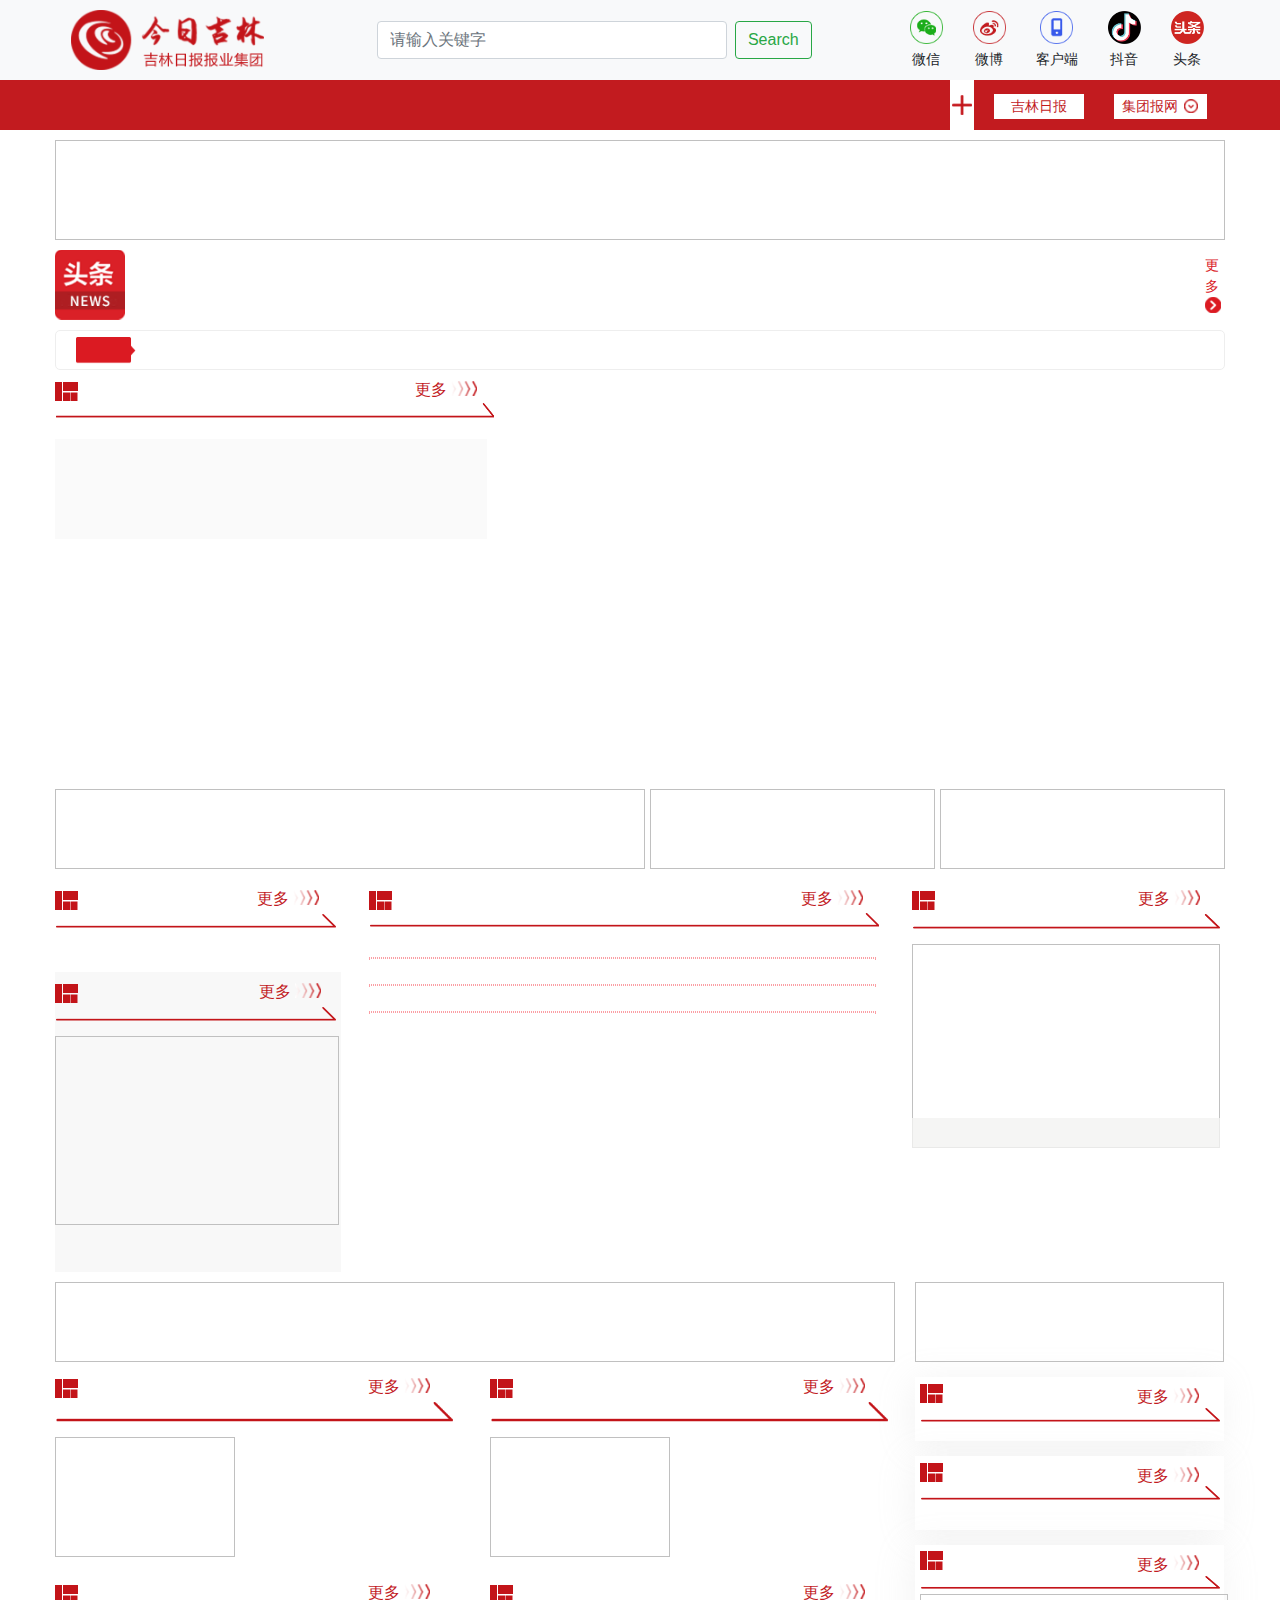
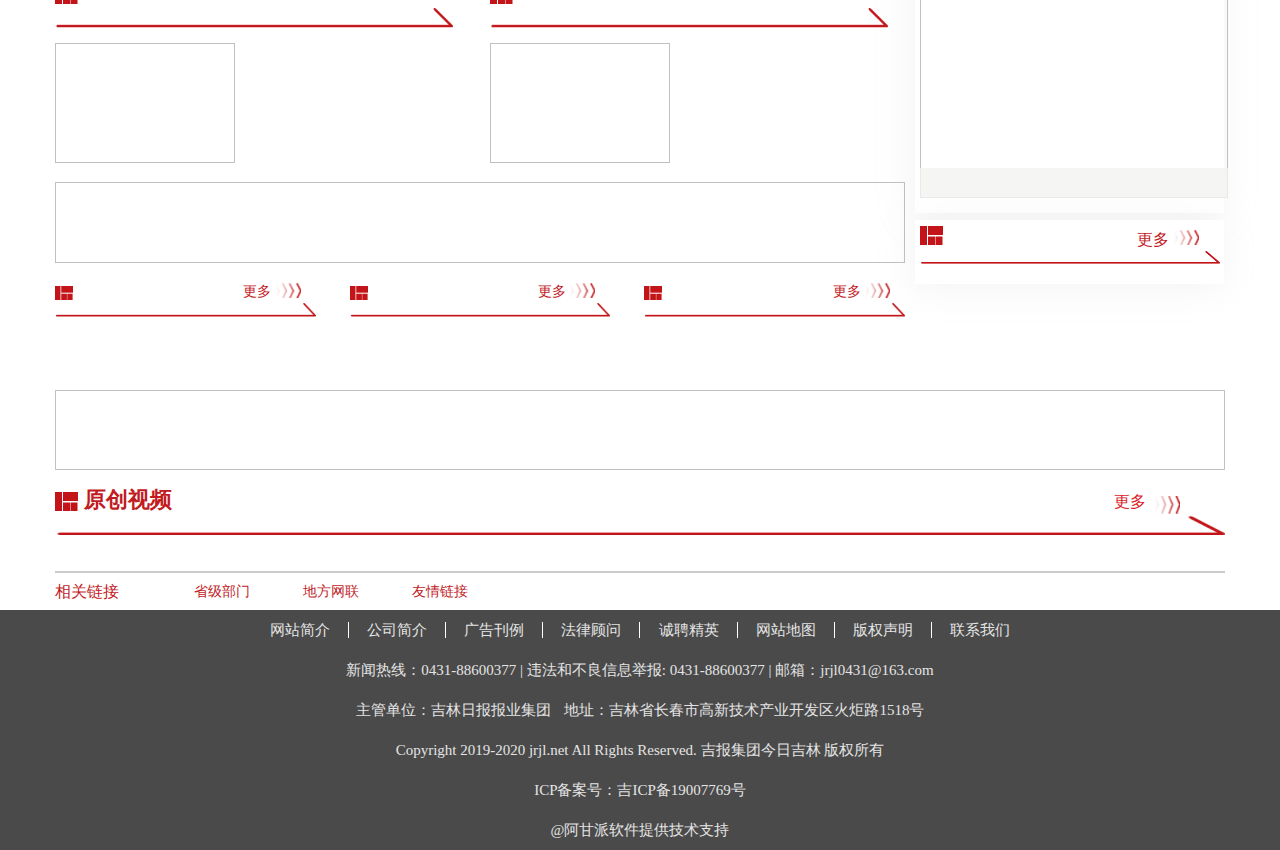
==== commit 3eec3971: "wanzheng" ====
--- a/index.html
+++ b/index.html
@@ -3,17 +3,13 @@
 	<head>
 		<meta charset="utf-8" />
 		<title>今日吉林</title>
-
 		<meta name="viewport" content="width=device-width, initial-scale=1, shrink-to-fit=no">
 		<meta http-equiv="X-UA-Compatible" content="IE=edge,chrome=1">
 		<link rel="stylesheet" type="text/css" href="css/bootstrap.min.css" />
 		<link rel="stylesheet" type="text/css" href="css/shouye/index.css" />
-
 		<script src="js/jquery-1.11.1.min.js" type="text/javascript" charset="utf-8"></script>
-
 		<script src="js/bootstrap.min.js" type="text/javascript" charset="utf-8"></script>
 		<script src="js/bootstrap.bundle.min.js" type="text/javascript" charset="utf-8"></script>
-
 		<script src="js/shouye/index.js" type="text/javascript" charset="utf-8"></script>
 		<script src="js/shouye/chajian/swiper.js" type="text/javascript" charset="utf-8"></script> <!-- 轮播组件 -->
 		<script src="js/shouye/chajian/jqPaginator.js" type="text/javascript" charset="utf-8"></script> <!-- 分页插件 -->
@@ -26,43 +22,42 @@
 			<div id="headerpage" class="">
 				<div class="">
 					<div class="" style="background-color: #f8f9fa !important;">
-
-
 						<div class="container">
 							<div class="row">
-								<div class="navbar navbar-light bg-light w-100" style="height: 110px;padding-top: 20px;padding-bottom: 20px;">
-									<img src="img/shouye/headerImg.png" class="h-100">
+								<div class="navbar navbar-light bg-light w-100" style="height: 80px;padding-top: 10px;padding-bottom: 10px;">
+									<img src="img/shouye/headerImg.png" class="navLogo">
 									<div class="form-inline">
-										<input class="form-control mr-sm-2" type="search" id="searchInput" placeholder="请输入关键字" value="" aria-label="Search">
+										<input class="form-control mr-sm-2" style="width: 350px;" type="search" id="searchInput" placeholder="请输入关键字"
+										 value="" aria-label="Search">
 										<button class="btn btn-outline-success my-2 my-sm-0" id="submitBtn" type="submit">Search</button>
 									</div>
 									<div class="row">
 										<div class="d-flex flex-column align-items-center" id="weixin" data-toggle="popover" data-placement="bottom">
-											<img src="img/shouye/weixin.png" style="width: 43px;height: 43px;margin-bottom: 5px;">
+											<img src="img/shouye/weixin.png" style="width: 33px;height: 33px;margin-bottom: 5px;">
 											<div style="font-size: 14px;">
 												微信
 											</div>
 										</div>
-										<div class="d-flex flex-column align-items-center" style="margin-left: 60px;">
-											<img src="img/shouye/weibo.png" style="width: 43px;height: 43px;margin-bottom: 5px;">
+										<div class="d-flex flex-column align-items-center" style="margin-left: 30px;">
+											<img src="img/shouye/weibo.png" style="width: 33px;height: 33px;margin-bottom: 5px;">
 											<div style="font-size: 14px;" id="weibo" data-toggle="popover" data-placement="bottom" title="Tooltip on bottom">
 												微博
 											</div>
 										</div>
-										<div class="d-flex flex-column align-items-center" style="margin-left: 60px;">
-											<img src="img/shouye/shouji.png" style="width: 43px;height: 43px;margin-bottom: 5px;">
+										<div class="d-flex flex-column align-items-center" style="margin-left: 30px;">
+											<img src="img/shouye/shouji.png" style="width: 33px;height: 33px;margin-bottom: 5px;">
 											<div style="font-size: 14px;" id="kehuduan" data-toggle="popover" data-placement="bottom" title="Tooltip on bottom">
 												客户端
 											</div>
 										</div>
-										<div class="d-flex flex-column align-items-center" style="margin-left: 60px;">
-											<img src="img/shouye/weibo.png" style="width: 43px;height: 43px;margin-bottom: 5px;">
+										<div class="d-flex flex-column align-items-center" style="margin-left: 30px;">
+											<img src="img/douyin.png" style="width: 33px;height: 33px;margin-bottom: 5px;">
 											<div style="font-size: 14px;" id="weibo" data-toggle="popover" data-placement="bottom" title="Tooltip on bottom">
 												抖音
 											</div>
 										</div>
-										<div class="d-flex flex-column align-items-center" style="margin-left: 60px;margin-right: 20px;">
-											<img src="img/shouye/shouji.png" style="width: 43px;height: 43px;margin-bottom: 5px;">
+										<div class="d-flex flex-column align-items-center" style="margin-left: 30px;margin-right: 20px;">
+											<img src="img/toutiao.png" style="width: 33px;height: 33px;margin-bottom: 5px;">
 											<div style="font-size: 14px;" id="kehuduan" data-toggle="popover" data-placement="bottom" title="Tooltip on bottom">
 												头条
 											</div>
@@ -77,19 +72,36 @@
 							<ul class="daohanglan nav nav-pills" id="daohanglan" role="tablist">
 								<!-- <li class="nav-item" onclick="tiaozhuan(0)">
 									<a class="nav-link active" id="nav1" data-toggle="pill"  href="index.html">首页</a>
+								</li>
+								<li class="nav-item" onclick="tiaozhuan(0)">
+									<a class="nav-link active" id="nav1" data-toggle="pill"  href="index.html">首页</a>
 								</li> -->
 							</ul>
-							<div class="bg-white" onclick="xialashow()" style="margin: 0 30px; width: 64px;">
-								<img src="img/jiahao.png" style="width: 25px;height: 25px;margin-left: 17px;">
-							</div>
-							<div class="dropdown jilinTop">
-								<button type="" class="bg-white dropdown-toggle" data-toggle="dropdown">
-									<div class="jilinTop">
-										<span>系列日报</span>
-										<img src="img/shouye/xialaImg.png" style="width: 16px;height: 16px;margin-left: 10px;">
+							<div class="bg-white" onclick="xialashow()" style="margin: 0 30px; width: 24px;">
+								<img src="img/jiahao.png" style="width: 20px;height: 20px;margin-left: 2px;margin-bottom: 2px;">
+							</div>
+							<div class="jilinTop" style="margin-top: 2px;">
+								<!-- <button type="" class="bg-white navBtn"> -->
+									<div class="">
+										<span><a style="color: #C21B1F;text-decoration: none;margin-left: -5px;" href="http://jlrbszb.chinajilin.com.cn/paperindex.htm"
+											 target="_blank">
+												吉林日报
+											</a></span>
+										<!-- <img src="img/shouye/xialaImg.png" style="width: 16px;height: 16px;margin-left: 10px;"> -->
+									</div>
+								<!-- </button> -->
+								<div class="dropdown-menu" style="width: 90px !important;min-width:90px">
+
+								</div>
+							</div>
+							<div class="dropdown jilinTop2" style="margin-top: 2px;">
+								<button type="" class="bg-white dropdown-toggle navBtn" data-toggle="dropdown">
+									<div class="jilinTop" style="background: none;padding-top: 3px;">
+										<span>集团报网</span>
+										<img src="img/shouye/xialaImg.png" style="width: 14px;height: 14px;margin-left: 6px;">
 									</div>
 								</button>
-								<div class="dropdown-menu" style="width: 126px !important;min-width:126px">
+								<div class="dropdown-menu" style="width: 90px !important;min-width:90px">
 									<a class="dropdown-item" href="http://jlrbszb.chinajilin.com.cn/paperindex.htm" target="_blank">
 										吉林日报
 									</a>
@@ -129,18 +141,6 @@
 									<a class="dropdown-item" href="http://jlncb.wsszb.com/" target="_blank">
 										吉林农村报
 									</a>
-
-								</div>
-							</div>
-							<div class="dropdown jilinTop2">
-								<button type="" class="bg-white dropdown-toggle" data-toggle="dropdown">
-									<div class="jilinTop">
-										<span>集团报网</span>
-										<img src="img/shouye/xialaImg.png" style="width: 16px;height: 16px;margin-left: 10px;">
-									</div>
-								</button>
-								<div class="dropdown-menu" style="width: 126px !important;min-width:126px">
-
 
 								</div>
 							</div>
@@ -162,7 +162,7 @@
 						</div>
 						<div class="container">
 							<div class="row">
-								<img src="img/shouye/banner.jpg" class="" style="height: 240px;width: 100%;margin-top: 10px;">
+								<img id='gg1' class="" style="height: 100px;width: 100%;margin-top: 10px;">
 							</div>
 						</div>
 					</div>
@@ -171,8 +171,8 @@
 		</div>
 
 		<div class="container ">
-			<div class="row" style="margin-top: 15px;">
-				<div class="d-flex flex-column" style="margin-top: 18px;">
+			<div class="row" style="margin-top: 10px;">
+				<div class="d-flex flex-column" style="margin-top: 0px;">
 					<div class="d-flex">
 						<img src="img/shouye/toutiaoImg.png" style="width: 70px;height: 70px;">
 						<div class="toutiaoNews" id="" style="margin-left: 20px;margin-right: 20px;">
@@ -184,51 +184,48 @@
 
 							</div>
 						</div>
-						<div class="d-flex flex-column" id="toutiaoTitleM">
+						<div class="d-flex flex-column" style="margin-top: 5px;" id="toutiaoTitleM">
 							<span style="width: 14px;float: left;font-size:14px;color: #DA2027;">更多</span>
 							<img src="img/shouye/hengshowmore.png" style="width: 16px;height: 16px;">
 						</div>
 					</div>
-					<div class="d-flex position-relative" style="width:885px;height:50px;margin-top: 10px;border:1px solid rgba(238,238,238,1);border-radius:5px;">
-						<img src="img/shouye/jinrikuaixun.png" style="width: 60px; height: 27px;margin-top: 11px;margin-left: 20px;">
-						<span class="position-absolute" id="kuaixunTitle" style="font-weight:800;letter-spacing:8px;font-size:14px;color:rgba(255,255,255,1);left: 30px;top:14px">
+					<div class="d-flex position-relative" style="width:1170px;height:40px;margin-top: 0px;border:1px solid rgba(238,238,238,1);border-radius:5px;">
+						<img src="img/shouye/jinrikuaixun.png" style="width: 60px; height: 27px;margin-top: 6px;margin-left: 20px;">
+						<span class="position-absolute" id="kuaixunTitle" style="font-weight:800;letter-spacing:8px;font-size:14px;color:rgba(255,255,255,1);left: 30px;top:8px">
 							<!-- 今日快讯 --></span>
 						<div class="gundongwenzi">
 							<!-- <ul class="list-unstyled" id="kuaixunList">
+							
+							885--------1170
 								<!-- <li><a href="">我是111111111111111</a></li>
 								<li><a href="">我是22222222222222222</a></li>
 								<li><a href="">我是3</a></li> 
 							</ul> -->
-							<div class="boxabc">
+							<!-- <div class="boxabc">
 								<div class="winBox">
 									<ul class="scrollabc" id="kuaixunList">
-										<!-- <li><a href="#">时尚休闲裤68元</a></li>
-							      <li><a href="#">羊呢绒套衫38元</a></li>
-							      <li><a href="#">新款雪地靴88元</a></li> -->
-										<!-- <li><a href="#">加厚法兰绒108元</a></li>
-							      <li><a href="#">连裤袜19元2双</a></li> -->
-
-										<!-- <li><a href="#">时尚休闲裤68元</a></li>
-							      <li><a href="#">羊呢绒套衫38元</a></li>
-							      <li><a href="#">新款雪地靴88元</a></li> -->
-										<!-- <li><a href="#">加厚法兰绒108元</a></li>
-							      <li><a href="#">连裤袜19元2双</a></li> -->
+										
 									</ul>
 								</div>
+							</div> -->
+							<div id="aaa" style="width:1080px; position:relative; white-space:nowrap; overflow:hidden; height:40px;line-height: 40px;">
+								<div id="kuaixunList" style="position:absolute; top:0;left:0px; height:20px;">
+									<!-- <span><a href="">jQuery文字横向滚动</a> </span> -->
+								</div>
 							</div>
 						</div>
 					</div>
 				</div>
 
 				<!--------- 领导报道集 --------->
-				<div class="lingdaoCard">
+				<!-- <div class="lingdaoCard">
 					<div class="lingdaoCard_title">
 						领导报道集
 					</div>
 					<div id="leaderList" class="row d-flex justify-content-around" style="border-top: 2px solid #C21B1F;padding-top: 10px;">
 
 					</div>
-				</div>
+				</div> -->
 			</div>
 			<!------------------------------------------- 荐读部分 ----------------------------------------------->
 			<div class="row" id="jinriTuiguang" style="margin-top: 10px;">
@@ -236,13 +233,13 @@
 					<div id="jinriTitle" class="jinri">
 						<img src="img/shouye/titleleft.png" style="width: 23px;height: 19px;">
 						<!-- 荐读 -->
-						<div class="position-absolute" id="jinriTitleM" style="cursor:pointer;margin-bottom: 30px; top: 0px;right: 6px; font-size: 16px;font-weight: normal;">
+						<div class="position-absolute" id="jinriTitleM" style="cursor:pointer;margin-bottom: 30px; top: 0px;right: 10px; font-size: 16px;font-weight: normal;">
 							更多
 							<img src="img/shouye/xiangyou.png" style="width: 26px;height: auto;margin-bottom: 5px;">
 						</div>
 					</div>
-					<img src="img/shouye/yaowenbottom.png" style="width: 440px;height: 15px;">
-					<div class="jinri_recommend">
+					<img src="img/shouye/yaowenbottom.png" style="width: 440px;height: 15px;margin-top: -15px;">
+					<div class="jinri_recommend" style="margin-top: 10px;">
 						<div style="color: #C21B1F;" id="jinriList1T">
 							<!-- 央行已经法定数字货币了？别信，辟谣了！ -->
 
@@ -293,9 +290,9 @@
 			</div>
 			<!------------------------------------------- 今日推广部分结束 ----------------------------------------------->
 			<div class="row" style="margin-top: 20px;">
-				<img src="img/shouye/jujiaotopleft.png" class="jujiaoImg1">
-				<img src="img/shouye/jujiaotopcenter.png" class="jujiaoImg2">
-				<img src="img/shouye/jujiaotopright.png" class="jujiaoImg3">
+				<img  id='gg2' class="jujiaoImg1">
+				<img  id='gg3' class="jujiaoImg2">
+				<img id='gg4' class="jujiaoImg3">
 			</div>
 
 			<!--------------------------------------------- 3个聚焦图片结束 --------------------------------------------------->
@@ -305,10 +302,13 @@
 					<div id="jujiaoTitle" class="jinri">
 						<img src="img/shouye/titleleft.png" style="width: 23px;height: 19px;">
 						<!-- 聚焦 -->
-
+							<div class="position-absolute" id="jujiaoTitleM" style="cursor:pointer;margin-bottom: 30px; top: 0px;right: 20px; font-size: 16px;font-weight: normal;">
+								更多
+								<img src="img/shouye/xiangyou.png" style="width: 26px;height: auto;margin-bottom: 5px;">
+							</div>
 					</div>
 					<img src="img/shouye/jujiaobottom.png" style="width:281px;height:14px;">
-					<img id="jujiaoImg" style="width:284px;height:187px;margin-top: 15px;">
+					<!-- <img id="jujiaoImg" style="width:284px;height:189px;margin-top: 15px;"> -->
 					<div class="jujiao_title" id="jujiaoList1T">
 						<!-- “吉林好人”2019年第三季度评选活动网络投票启动 -->
 					</div>
@@ -318,18 +318,22 @@
 						<li><a href="">我省创建“红色孵化器”助推民营企业发展 </a></li>
 						<li><a href="">省委宣讲团赴长春四平公主岭宣讲党的十九届四中全会精神 </a></li> -->
 					</div>
-					<div class="" style="width:286px;margin-top: 15px;">
+					<div class="" style="width:286px;margin-top: 5px;padding-top: 10px; background-color: #F8F8F8">
 						<div id="shenduTitle" class="jinri">
 							<img src="img/shouye/titleleft.png" style="width: 23px;height: 19px;">
+							<div class="position-absolute" id="shenduTitleM" style="cursor:pointer;margin-bottom: 30px; top: 0px;right: 20px; font-size: 16px;font-weight: normal;">
+								更多
+								<img src="img/shouye/xiangyou.png" style="width: 26px;height: auto;margin-bottom: 5px;">
+							</div>
 							<!-- 深度 -->
 						</div>
-						<img src="img/shouye/jujiaobottom.png" style="width:281px;height:14px;margin-bottom: 15px;margin-top: 10px;">
+						<img src="img/shouye/jujiaobottom.png" style="width:281px;height:14px;margin-bottom: 15px;">
 						<div class="" style="width:275px;">
-							<img id="shenduImg" style="width:284px;height:184px;">
-							<div class="jujiao_title" id="shenduList1T">
+							<img id="shenduImg" style="width:284px;height:189px;">
+							<div class="jujiao_title" style="margin-top: 5px;" id="shenduList1T">
 								<!-- 2019年第三季度评选活动网络投票启动 -->
 							</div>
-							<div class="jujiao_content" id="shenduList">
+							<div class="jujiao_content" id="shenduList" style="margin-top: 10px;padding-bottom: 7px;">
 								<!-- <li><a href="" style="color:#EB7D12;">我省连续6个月向困难群众发放临时</a></li>
 								<li><a href=""> 68人主持的科研项目获省人才开发资 2020年度吉林省家庭服务职业培训示范基地初评合格名单公示</a> </li>
 								<li><a href=""> 68人主持的科研项目获省人才开发资 2020年度吉林省家庭服务职业培训示范基地初评合格名单公示</a> </li>
@@ -343,14 +347,14 @@
 					<div id="yaowenTitle" class="jinri">
 						<img src="img/shouye/titleleft.png" style="width: 23px;height: 19px;">
 						<!-- 要闻 -->
-						<div class="position-absolute" id="yaowenTitleM" style="cursor:pointer;margin-bottom: 30px; top: 0px;right: 6px; font-size: 16px;font-weight: normal;">
+						<div class="position-absolute" id="yaowenTitleM" style="cursor:pointer;margin-bottom: 30px; top: 0px;right: 16px; font-size: 16px;font-weight: normal;">
 							更多
 							<img src="img/shouye/xiangyou.png" style="width: 26px;height: auto;margin-bottom: 5px;">
 						</div>
 					</div>
-					<img src="img/shouye/yaowenbottom.png" style="width:511px;height:14px;">
+					<img src="img/shouye/yaowenbottom.png" style="width:511px;height:14px;margin-top: -13px;">
 					<div class="yaowen_content1">
-						<div id="yanwenContent1T">
+						<div id="yanwenContent1T" class="yaowen_content1_title">
 							<!-- 省民政厅公布10月社会救助开展情况 -->
 						</div>
 						<div class="yaowen_content1_ul" id="yaowenList">
@@ -409,20 +413,20 @@
 				</div>
 				<!--------------------------------------------- 要闻专栏结束 --------------------------------------------------->
 				<div id="" class="yaowen_rightNav">
-					<img src="img/shouye/yaowenrightnav.png" class="yaowen_rightNav_img1">
-					<img src="img/shouye/yaowenrightnav2.png" class="yaowen_rightNav_img2">
+					<!-- <img src="img/shouye/yaowenrightnav.png" class="yaowen_rightNav_img1"> -->
+					<!-- <img  id='gg5' class="yaowen_rightNav_img2" style="height: 80px;"> -->
 					<div class="fangtan_Card">
 						<div class="jinri" id="fangtanTitle">
 							<img src="img/shouye/titleleft.png" style="width: 23px;height: 19px;">
-							<div class="position-absolute" id='fangtanTitleM' style="cursor:pointer;margin-bottom: 30px; top: 0px;right: 30px; font-size: 16px;font-weight: normal;">
+							<div class="position-absolute" id='fangtanTitleM' style="cursor:pointer;margin-bottom: 30px; top: 0px;right: 20px; font-size: 16px;font-weight: normal;">
 								更多
 								<img src="img/shouye/xiangyou.png" style="width: 26px;height: auto;margin-bottom: 5px;">
 							</div>
 							<!-- 访谈 -->
 						</div>
-						<img src="img/shouye/jujiaobottom.png" style="width:302px;height:15px;margin-bottom: 15px;">
+						<img src="img/shouye/jujiaobottom.png" style="width:308px;height:15px;margin-bottom: 15px;">
 						<div class="position-relative">
-							<img id="fangtanImg" style="width:308px;height: 178px;">
+							<img id="fangtanImg" style="width:308px;height: 204px;">
 							<div id="fangtanList1T" class="fangtan_Img_title">
 								<!-- 【专题】“理上网来·理论新境界” -->
 							</div>
@@ -450,7 +454,7 @@
 			<div class="row d-flex flex-nowrap" style="margin-top: 10px;">
 
 				<div class="">
-					<img src="img/shouye/yanbiantopcenter.png" style="width: 840px;height: 80px;">
+					<img id='gg6' style="width: 840px;height: 80px;">
 					<div class="d-flex flex-nowrap" style="margin-top: 15px;">
 						<div class="" style="margin-right: 30px;width: 405px;">
 							<div class="jinri" style="width: 405px;" id="yanbianTitle7">
@@ -462,15 +466,28 @@
 								</div>
 							</div>
 							<img src="img/shouye/jujiaobottom.png" style="width:398px;height:20px;margin-bottom: 15px;">
-							<img id="yanbianImg7" style="width:404px;height:224px;margin-bottom: 15px;">
+							<!-- <img id="yanbianImg7" style="width:404px;height:268px;margin-bottom: 15px;">
 							<div class="yanbiancontent" id="yanbianContentC7">
-								<!-- 2018年 9月，在东北振兴滚石上山、爬坡过坎的关键节点，习近平总书记赴东北考察... -->
-							</div>
-							<div class="yanbianshowMore">
+							
+							</div> -->
+							<div class="d-flex">
+								
+								<img id="yanbianImg7" style="width:180px;height:120px;">
+								<div class="">
+									<div class="yanbiancontent2" id="yanbianContentC7">
+										
+									</div>
+									<div class="yanbiancontent2" id="yanbianContentC7_time" style="height: 25px;margin-top: 5px;">
+										
+									</div>
+								</div>
+								
+							</div>
+							<!-- <div class="yanbianshowMore">
 
 								<span id='newsquanwen7'>阅读全文</span>
 								<img src="img/shouye/showmore.png" style="width: 20px;height: auto;">
-							</div>
+							</div> -->
 							<div class="yanbian_ul" id="yanbianList7">
 
 							</div>
@@ -486,14 +503,27 @@
 								</div>
 							</div>
 							<img src="img/shouye/jujiaobottom.png" style="width:398px;height:20px;margin-bottom: 15px;">
-							<img id="yanbianImg8" style="width:404px;height:224px;margin-bottom: 15px;">
+						<!-- 	<img id="yanbianImg8" style="width:404px;height:268px;margin-bottom: 15px;">
 							<div class="yanbiancontent" id="yanbianContentC8">
-								<!-- 2018年 9月，在东北振兴滚石上山、爬坡过坎的关键节点，习近平总书记赴东北考察... -->
-							</div>
-							<div class="yanbianshowMore">
+								
+							</div> -->
+							<div class="d-flex">
+								
+								<img id="yanbianImg8" style="width:180px;height:120px;">
+								<div class="">
+									<div class="yanbiancontent2" id="yanbianContentC8">
+										
+									</div>
+									<div class="yanbiancontent2" id="yanbianContentC8_time" style="height: 25px;margin-top: 5px;">
+										
+									</div>
+								</div>
+								
+							</div>
+							<!-- <div class="yanbianshowMore">
 								<span id='newsquanwen8'>阅读全文</span>
 								<img src="img/shouye/showmore.png" style="width: 20px;height: auto;">
-							</div>
+							</div> -->
 							<div class="yanbian_ul" id="yanbianList8">
 								<!-- <li><a href="" style="color:#EB7D12;">我省连续6个月向困难群众发放临时</a></li>
 								<li><a href="">68人主持的科研项目获省人才开发资 2020年度吉林省家庭服务职业培训示范基地初评合格名单公示</a> </li>
@@ -511,13 +541,18 @@
 								</div>
 							</div>
 							<img src="img/shouye/jujiaobottom.png" style="width:398px;height:20px;margin-bottom: 15px;">
-							<img id="yanbianImg9" style="width:404px;height:224px;margin-bottom: 15px;">
-							<div class="yanbiancontent" id="yanbianContentC9">
-
-							</div>
-							<div class="yanbianshowMore">
-								<span id='newsquanwen9'>阅读全文</span>
-								<img src="img/shouye/showmore.png" style="width: 20px;height: auto;">
+							<div class="d-flex">
+								
+								<img id="yanbianImg9" style="width:180px;height:120px;">
+								<div class="">
+									<div class="yanbiancontent2" id="yanbianContentC9">
+										
+									</div>
+									<div class="yanbiancontent2" id="yanbianContentC9_time" style="height: 25px;margin-top: 5px;">
+										
+									</div>
+								</div>
+								
 							</div>
 							<div class="yanbian_ul" id="yanbianList9">
 
@@ -533,14 +568,23 @@
 								</div>
 							</div>
 							<img src="img/shouye/jujiaobottom.png" style="width:398px;height:20px;margin-bottom: 15px;">
-							<img id="yanbianImg10" style="width:404px;height:224px;margin-bottom: 15px;">
-							<div class="yanbiancontent" id="yanbianContentC10">
-
-							</div>
-							<div class="yanbianshowMore">
+							<div class="d-flex">
+								<img id="yanbianImg10" style="width:180px;height:120px;">
+								<div class="">
+									<div class="yanbiancontent2" id="yanbianContentC10">
+										
+									</div>
+									<div class="yanbiancontent2" id="yanbianContentC10_time" style="height: 25px;margin-top: 5px;">
+										
+									</div>
+								</div>
+								
+							</div>
+							
+							<!-- <div class="yanbianshowMore">
 								<span id='newsquanwen10'>阅读全文</span>
 								<img src="img/shouye/showmore.png" style="width: 20px;height: auto;">
-							</div>
+							</div> -->
 							<div class="yanbian_ul" id="yanbianList10">
 
 							</div>
@@ -548,7 +592,7 @@
 
 					</div>
 					<div class="">
-						<img src="img/shouye/gonganbottom.png" style="width: 850px;height: 81px;">
+						<img id='gg7' style="width: 850px;height: 81px;margin-top: 13px;">
 					</div>
 					<!--------------------------------------------- 四中全会图片结束 --------------------------------------------------->
 
@@ -557,23 +601,23 @@
 						<div class="">
 							<div class="renshi" id="renshiTitle13">
 								<img src="img/shouye/titleleft.png" style="width: 18px;height: 14px;">
-								<div class="position-absolute" id='yanbianTitle13M' style="cursor:pointer;margin-bottom: 30px; top: 0px;right: 15px; font-size: 16px;font-weight: normal;">
+								<div class="position-absolute" id='yanbianTitle13M' style="cursor:pointer;margin-bottom: 30px; top: 0px;right: 15px; font-size: 14px;font-weight: normal;">
 									更多
 									<img src="img/shouye/xiangyou.png" style="width: 26px;height: auto;margin-bottom: 5px;">
 								</div>
 							</div>
 
-							<img src="img/shouye/jujiaobottom.png" style="width: 260.7px;height: 13.7px;">
+							<img src="img/shouye/jujiaobottom.png" style="width: 260.7px;height: 13.7px;margin-top: -10px;">
 							<div class="renshi_title" id="renshiContentT13">
 								<!-- 东北全面振兴正夯基（壮丽70年 奋斗新时代） -->
 							</div>
 							<div class="renshi_content" id="renshiContentC13">
 								<!-- 2018年 9月，在东北振兴滚石上山、爬坡过坎的关键节点... -->
 							</div>
-							<div class="renshi_showMore" id='newsquanwen13'>
+							<!-- <div class="renshi_showMore" id='newsquanwen13'>
 								阅读全文
 								<img src="img/shouye/showmore.png" style="width: 16px;height: 9px;">
-							</div>
+							</div> -->
 							<div class="renshi_ul" id="renshiList13">
 								<!-- <li><a href="" style="color:#EB7D12;">我省连续6个月向困难群众发放临时</a></li>
 								<li><a href="">68人主持的科研项目获省人才开发资 2020年度吉林省家庭服务职业培训示范基地初评合格名单公示</a> </li>
@@ -584,22 +628,22 @@
 						<div class="">
 							<div class="renshi" id="renshiTitle14">
 								<img src="img/shouye/titleleft.png" style="width: 18px;height: 14px;">
-								<div class="position-absolute" id='yanbianTitle14M' style="cursor:pointer;margin-bottom: 30px; top: 0px;right: 15px; font-size: 16px;font-weight: normal;">
+								<div class="position-absolute" id='yanbianTitle14M' style="cursor:pointer;margin-bottom: 30px; top: 0px;right: 15px; font-size: 14px;font-weight: normal;">
 									更多
 									<img src="img/shouye/xiangyou.png" style="width: 26px;height: auto;margin-bottom: 5px;">
 								</div>
 							</div>
-							<img src="img/shouye/jujiaobottom.png" style="width: 260.7px;height: 13.7px;">
+							<img src="img/shouye/jujiaobottom.png" style="width: 260.7px;height: 13.7px;margin-top: -10px;">
 							<div class="renshi_title" id="renshiContentT14">
 
 							</div>
 							<div class="renshi_content" id="renshiContentC14">
 
 							</div>
-							<div class="renshi_showMore" id='newsquanwen14'>
+							<!-- <div class="renshi_showMore" id='newsquanwen14'>
 								阅读全文
 								<img src="img/shouye/showmore.png" style="width: 16px;height: 9px;">
-							</div>
+							</div> -->
 							<div class="renshi_ul" id="renshiList14">
 
 							</div>
@@ -608,22 +652,22 @@
 						<div class="">
 							<div class="renshi" id="renshiTitle15">
 								<img src="img/shouye/titleleft.png" style="width: 18px;height: 14px;">
-								<div class="position-absolute" id='yanbianTitle15M' style="cursor:pointer;margin-bottom: 30px; top: 0px;right: 15px; font-size: 16px;font-weight: normal;">
+								<div class="position-absolute" id='yanbianTitle15M' style="cursor:pointer;margin-bottom: 30px; top: 0px;right: 15px; font-size: 14px;font-weight: normal;">
 									更多
 									<img src="img/shouye/xiangyou.png" style="width: 26px;height: auto;margin-bottom: 5px;">
 								</div>
 							</div>
-							<img src="img/shouye/jujiaobottom.png" style="width: 260.7px;height: 13.7px;">
+							<img src="img/shouye/jujiaobottom.png" style="width: 260.7px;height: 13.7px;margin-top: -10px;">
 							<div class="renshi_title" id="renshiContentT15">
 
 							</div>
 							<div class="renshi_content" id="renshiContentC15">
 
 							</div>
-							<div class="renshi_showMore" id='newsquanwen15'>
+							<!-- <div class="renshi_showMore" id='newsquanwen15'>
 								阅读全文
 								<img src="img/shouye/showmore.png" style="width: 16px;height: 9px;">
-							</div>
+							</div> -->
 							<div class="renshi_ul" id="renshiList15">
 
 							</div>
@@ -631,28 +675,59 @@
 					</div>
 					<!---------------------------------------------人事 身边楷模 财经观察 结束 --------------------------------------------------->
 				</div>
-				<div class="" style="margin-left: 18px;">
-					<img src="img/shouye/xinwentopright.png" style="width: 300px;height: 80px;">
+				
+				
+				
+				
+				
+				<div class="" style="margin-left: 10px;">
+					
+					<img id='gg8' style="width: 309px;height: 80px;">
 					<!-- <img src="img/shouye/xinwentopright2.png" style="width: 300px;height: 90px;margin-top: 15px;"> -->
-					<div class="" style="margin-top: 32px;width: 300px;">
-						<div class="jinri" id="fabu" style="">
+					<div class="bg-white " style="margin-top: 15px;width: 300px;width:309px;box-shadow:-3px 4px 35px 0px rgba(192,192,192,0.19);padding: 5px;">
+						<div class="jinri" style="margin-bottom: -5px;" id="fazhi">
 							<img src="img/shouye/titleleft.png" style="width: 23px;height: 19px;">
-							<div class="position-absolute" id='fabuM' style="cursor:pointer;margin-bottom: 30px; top: 0px;right: 25px; font-size: 16px;font-weight: normal;">
+							<div class="position-absolute" id='fazhiM' style="cursor:pointer;margin-bottom: 30px; top: 5px;right: 20px; font-size: 16px;font-weight: normal;">
 								更多
 								<img src="img/shouye/xiangyou.png" style="width: 26px;height: auto;margin-bottom: 5px;">
 							</div>
+						
+						</div>
+						<img src="img/shouye/jujiaobottom.png" style="width: 300px;height: 13.7px;">
+						
+						<div style="display: flex;flex-direction: column;">
+							<div class="">
+								
+								<div class="xinwen_ul" id="fazhiContentList">
+									
+								</div>
+							</div>
+						
+						</div>
+					</div>
+					
+					
+					
+					<!-- <img id='gg8' style="width: 309px;height: 80px;"> -->
+					<!-- <img src="img/shouye/xinwentopright2.png" style="width: 300px;height: 90px;margin-top: 15px;"> -->
+					<div class="bg-white " style="margin-top: 15px;width: 300px;width:309px;box-shadow:-3px 4px 35px 0px rgba(192,192,192,0.19);padding: 5px;">
+						<div class="jinri" id="fabu">
+							<img src="img/shouye/titleleft.png" style="width: 23px;height: 19px;">
+							<div class="position-absolute" id='fabuM' style="cursor:pointer;margin-bottom: 30px; top: 5px;right: 20px; font-size: 16px;font-weight: normal;">
+								更多
+								<img src="img/shouye/xiangyou.png" style="width: 26px;height: auto;margin-bottom: 5px;">
+							</div>
 							<!-- 访谈 -->
 						</div>
-						<img src="img/shouye/jujiaobottom.png" style="width: 300px;height: 13.7px;margin-bottom: 15px;margin-top: 5px;">
-						<div class="" style="width: 295px;height: 173px;">
-
-							<img id="redianImg" style="width: 295px;height: 173px;" />
-
-						</div>
-
+						<img src="img/shouye/jujiaobottom.png" style="width: 300px;height: 13.7px;margin-bottom: 15px;">
+						<!-- <div class="" style="width: 300px;height: 200px;">
+
+							<img id="redianImg" style="width: 300px;height: 200px;" />
+
+						</div> 
 						<div class="fabuClass" id="fabuTitle">
-							<!-- 长春供热开启“ 云 ”时代 -->
-						</div>
+							
+						</div> -->
 
 						<div class="d-flex justify-content-between" id="fabutext2Cont">
 							<!-- 	<div>
@@ -669,48 +744,96 @@
 							</div> -->
 						</div>
 						<div style="display: flex;flex-direction: column;">
-							<div class="" style="">
-								<div class="xinwen_title" id="fabuContentT3">
-
-								</div>
+							<div class="">
+								<!-- <div class="xinwen_title" id="fabuContentT3">
+
+								</div> -->
 								<div class="xinwen_ul" id="fabuContentList">
 
 								</div>
 							</div>
-							<div class="">
+							<!-- <div class="">
 								<div class="xinwen_title" id="fabuContentT4" style="margin-top:15px">
 
 								</div>
 								<div class="xinwen_ul" id="fabuContentList2">
 
 								</div>
-							</div>
-						</div>
-					</div>
-					<div class="" style="width: 300px;">
-						<div class="jinri" id="yingzhan" style="margin-top: 20px;">
+							</div> -->
+						</div>
+					</div>
+					<!-- <div class="" style="width: 310px;margin-top: 10px;padding-top: 10px;padding-left: 5px;padding-right: 5px; background-color: #F8F8F8;">
+						<div class="jinri" id="yingzhan">
 							<img src="img/shouye/titleleft.png" style="width: 23px;height: 19px;">
 
-							<div class="position-absolute" id='yingzhanM' style="cursor:pointer;margin-bottom: 30px; top: 0px;right: 25px; font-size: 16px;font-weight: normal;">
+							<div class="position-absolute" id='yingzhanM' style="cursor:pointer;margin-bottom: 30px; top: 0px;right: 20px; font-size: 16px;font-weight: normal;">
 								更多
 								<img src="img/shouye/xiangyou.png" style="width: 26px;height: auto;margin-bottom: 5px;">
 							</div>
 
 						</div>
-						<img src="img/shouye/jujiaobottom.png" style="width: 300px;height: 13.7px;margin-bottom: 15px;margin-top: 5px;">
+						<img src="img/shouye/jujiaobottom.png" style="width: 300px;height: 13.7px;margin-bottom: 15px;">
 
 						<div class="d-flex flex-wrap justify-content-between" id="yingzhanList">
 
 						</div>
-					</div>
-				</div>
+					</div> -->
+					<!-- 今日通化 -->
+					<div class="bg-white " style="margin-top: 15px;width: 300px;width:309px;box-shadow:-3px 4px 35px 0px rgba(192,192,192,0.19);padding: 5px;">
+						<div class="jinri" style="margin-bottom: -5px;" id="tonghua">
+							<img src="img/shouye/titleleft.png" style="width: 23px;height: 19px;">
+							<div class="position-absolute" id='tonghuaM' style="cursor:pointer;margin-bottom: 30px; top: 5px;right: 20px; font-size: 16px;font-weight: normal;">
+								更多
+								<img src="img/shouye/xiangyou.png" style="width: 26px;height: auto;margin-bottom: 5px;">
+							</div>
+						
+						</div>
+						<img src="img/shouye/jujiaobottom.png" style="width: 300px;height: 13.7px;">
+						<div class="position-relative">
+							<img id="tonghuaImg" style="width:308px;height: 204px;">
+							<div id="tonghuaList1T" class="fangtan_Img_title">
+								<!-- 【专题】“理上网来·理论新境界” -->
+							</div>
+						</div>
+						<div style="display: flex;flex-direction: column;">
+							<div class="">
+								<div class="xinwen_ul" id="tonghuaContentList">
+									
+								</div>
+							</div>
+						
+						</div>
+					</div>
+					<div class="bg-white mb-2" style="margin-top: 7px;width: 300px;width:309px;box-shadow:-3px 4px 35px 0px rgba(192,192,192,0.19);padding: 5px;">
+						<div class="jinri" style="margin-bottom: -5px;" id="shehui">
+							<img src="img/shouye/titleleft.png" style="width: 23px;height: 19px;">
+							<div class="position-absolute" id='shehuiM' style="cursor:pointer;margin-bottom: 30px; top: 5px;right: 20px; font-size: 16px;font-weight: normal;">
+								更多
+								<img src="img/shouye/xiangyou.png" style="width: 26px;height: auto;margin-bottom: 5px;">
+							</div>
+						
+						</div>
+						<img src="img/shouye/jujiaobottom.png" style="width: 300px;height: 13.7px;">
+						
+						<div style="display: flex;flex-direction: column;">
+							<div class="">
+								
+								<div class="xinwen_ul" id="shehuiContentList">
+									
+								</div>
+							</div>
+						
+						</div>
+					</div>
+				</div>
+				
 
 			</div>
 			<!--------------------------------------------- 新闻公安大交通结束 --------------------------------------------------->
 
 
 			<div class="row d-flex flex-nowrap" style="">
-				<img src="img/shouye/videobottom.png" class="w-100" style=" height: 80px;">
+				<img id='gg9' class="w-100" style=" height: 80px;">
 			</div>
 			<!-------------------------------------------- 横屏长图结束 ------------------------------------------------------------------>
 			<div class="row  position-relative" style="margin-top: 20px;width: 1170px;">
@@ -828,32 +951,40 @@
 
 				</div>
 			</div> -->
-			<div class="row py-3" style="border-top: 2px solid #cccccc;border-bottom: 2px solid #cccccc;">
-				<div class="shengjibumen">
+			<div class="row py-1 mt-3" style="border-top: 2px solid #cccccc;position: relative;" id='footerguide'>
+				<div class="shengjibumen" style="font-size: 16px;">
 					相关链接
 				</div>
-				<div class="shengjibumen" style="font-size: 20px;margin-left: 30px;" id='shengji'>
-					省级部门
-				</div>
-				<div class="shengjibumen" style="font-size: 20px;" id='difang'>
-					地方网联
-				</div>
-				<div class="shengjibumen" style="font-size: 20px;" id='youqing'>
-					友情链接
-				</div>
-				<div class="">
-					<ul id="addrUl" class="addUl_list d-none">
-				
-					</ul>
-					<ul id="addrUl1" class="addUl_list d-none">
+				<div class="shengjibumen" style="font-size: 14px;margin-left: 30px;" id='shengji'>
+					<div class="">
+						省级部门
+					</div>
+					<ul id="addrUl" class="addUl_list" style="display: none;">
 					
 					</ul>
-					<ul id="addrUl2" class="addUl_list d-none">
+				</div>
+				<div class="shengjibumen" style="font-size: 14px;" id='difang'>
+					<div class="">
+						地方网联
+					</div>
+					<ul id="addrUl1" class="addUl_list" style="display: none;">
 					
 					</ul>
-				
-				</div>
+				</div>
+				<div class="shengjibumen" style="font-size: 14px;" id='youqing'>
+					<div class="">
+						友情链接
+					</div>
+					<ul id="addrUl2" class="addUl_list" style="display: none;">
+					
+					</ul>
+				</div>
+
 			</div>
+
+			
+			
+			
 			<!---------------------------------------------------- 二维码部分结束 ----------------------------------------------------------->
 			<!-- <div class="row" style="margin-top: 30px;border-top: 8px solid #F2F2F1;padding-top: 20px;">
 				<div class="shengjibumen">
--- a/css/shouye/index.css
+++ b/css/shouye/index.css
@@ -6,15 +6,27 @@
 	color: red;
 }
 
-
+#miaobaoxue{
+	font-size: 16px;
+	font-weight: normal;
+	
+}
+#miaobaoxue a{
+	font-size: 16px;
+	font-weight: normal;
+}
 
 .boxabc {
-	width: 770px;
-
-}
-
+	/* width: 770px; */
+	width: 1060px;
+
+}
+.navBtn{
+	width: 90px;
+	height: 25px;
+}
 .winBox {
-	width: 770px;
+	width: 1060px;
 	height: 50px;
 	overflow: hidden;
 	position: relative;
@@ -24,14 +36,14 @@
 .scrollabc {
 	/*width的大小是根据下面li的长度和多少个li而定的，需注意！*/
 	/* width:2000px; */
-	width: 2600px;
+	/* width: 2600px; */
 	position: absolute;
 	left: 0px;
 	top: 0px;
 }
 
 .scrollabc li {
-	width: 400px;
+	/* width: 400px; */
 	float: left;
 	text-align: center;
 	overflow: hidden;
@@ -66,30 +78,35 @@
 }
 
 .daohanglan {
-	width: 750px;
+	width: 850px;
 }
 
 .jilinTop {
-	width: 110px;
-	height: 30px;
+	width: 90px;
+	height: 25px;
 	background-color: white;
 	display: flex;
 	align-items: center;
 	justify-content: center;
 	color: #C21B1F;
 	padding-left: 5px;
+	font-size: 14px;
+	margin-left: -10px;
+	margin-top: -3px;
 }
 
 .jilinTop2 {
-	width: 110px;
-	height: 30px;
+	width: 90px;
+	height: 25px;
 	background-color: white;
 	display: flex;
 	align-items: center;
 	justify-content: center;
 	color: #C21B1F;
 	padding-left: 5px;
-	margin-left: 50px;
+	margin-left: 30px;
+	
+	margin-top: -3px;
 }
 
 .jilinTop option {
@@ -100,9 +117,12 @@
 }
 
 .dropdown-item {
-	width: 126px;
-	height: 50px;
-	line-height: 50px;
+	width: 90px;
+	height: 30px;
+	line-height: 30px;
+	padding: 0;
+	text-align: center;
+	font-size: 14px;
 }
 
 button:focus {
@@ -129,11 +149,21 @@
 .daohanglan .show>.nav-link {
 	color: #C21B1F !important;
 	background-color: #FFFFFF;
-	height: 72px;
+	height: 40px;
 	font-weight: bold;
-
-}
-
+	margin-top: 8px;
+	line-height: 31px;
+	border-radius: 0;
+	border-bottom-left-radius: 4px;
+	border-bottom-right-radius: 4px;
+}
+button{
+	outline: none;
+	border: none;
+}
+.navLogo{
+	height: 60px;
+}
 .daohanglan li a {
 	color: #FFFFFF;
 	white-space: nowrap;
@@ -146,13 +176,13 @@
 }
 
 .h_top {
-	height: 78px;
-	line-height: 78px;
+	height: 50px;
+	line-height: 50px;
 	background: rgba(194, 27, 31, 1);
 	display: flex;
 	flex-direction: row;
 	align-items: center;
-	margin-top: 10px;
+	
 }
 
 .container {
@@ -174,7 +204,7 @@
 .jinri {
 
 	height: 25px;
-	font-size: 24px;
+	font-size: 22px;
 	font-weight: bold;
 	color: rgba(194, 27, 31, 1);
 	line-height: 20px;
@@ -227,7 +257,7 @@
 	font-weight: normal;
 	color: rgba(154, 154, 154, 1);
 	line-height: 24px;
-	margin-top: 17px;
+	margin-top: 10px;
 	overflow: hidden;
 	text-overflow: ellipsis;
 	display: -webkit-box;
@@ -236,7 +266,7 @@
 }
 
 .jinri_recommend {
-	padding: 20px;
+	padding: 10px 20px;
 	margin-top: 15px;
 	background-color: #Fafafa;
 
@@ -290,6 +320,9 @@
 	color: rgba(147, 37, 48, 1);
 	line-height: 25px;
 	margin-top: 14px;
+	white-space: nowrap;
+	overflow: hidden;
+	text-overflow: ellipsis;
 }
 
 .jujiao_content {
@@ -325,7 +358,7 @@
 }
 
 .yaowen_content1 {
-	padding-top: 10px;
+	margin-top: -6px;
 }
 
 .yaowen_content1_title {
@@ -376,12 +409,13 @@
 .yaowen_rightNav_img1 {
 	width: 309px;
 	height: 120px;
+	margin-bottom: 10px;
 }
 
 .yaowen_rightNav_img2 {
 	width: 309px;
-	height: 120px;
-	margin-top: 15px;
+	height: 80px;
+	
 }
 
 .yaowen_bottom_two {
@@ -426,8 +460,8 @@
 
 .fangtan_Card {
 	width: 308px;
-	height: 255px;
-	margin-top: 20px;
+	/* height: 255px; */
+	/* margin-top: 20px; */
 }
 
 .fangtan_Img_title {
@@ -454,9 +488,9 @@
 .fangtan_content_card_t {
 	width: 167px;
 	height: 36px;
-	font-size: 14px;
+	font-size: 16px;
 	font-family: Source Han Sans CN;
-	font-weight: bold;
+	/* font-weight: bold; */
 	line-height: 18px;
 	overflow: hidden;
 	text-overflow: ellipsis;
@@ -480,7 +514,7 @@
 /* 延边4个通用 */
 .yanbiancontent {
 	width: 383px;
-	height: 52px;
+	/* height: 52px; */
 	font-size: 16px;
 	font-family: Source Han Sans SC;
 	font-weight: 400;
@@ -492,6 +526,23 @@
 	-webkit-line-clamp: 2;
 	-webkit-box-orient: vertical;
 	cursor: pointer;
+}
+.yanbiancontent2 {
+	width: 210px;
+	height: 52px;
+	font-size: 16px;
+	font-family: Source Han Sans SC;
+	font-weight: 400;
+	color: rgba(102, 102, 102, 1);
+	
+	overflow: hidden;
+	text-overflow: ellipsis;
+	display: -webkit-box;
+	-webkit-line-clamp: 2;
+	-webkit-box-orient: vertical;
+	cursor: pointer;
+	margin-left: 10px;
+	margin-top: 18px;
 }
 
 .yanbianshowMore {
@@ -519,8 +570,7 @@
 	font-family: Source Han Sans SC;
 	font-weight: 400;
 	line-height: 29px;
-	/* 	
-	margin-top: 10px; */
+	margin-top: 6px;
 }
 
 .yanbian_ul div {
@@ -557,13 +607,13 @@
 
 .renshi_title {
 	width: 255px;
-	/* height: 48px; */
-	font-size: 18px;
+	height: 48px;
+	font-size: 16px;
 	font-family: Source Han Sans CN;
 	font-weight: bold;
 	color: rgba(51, 51, 51, 1);
 	line-height: 24px;
-	margin-top: 12px;
+	margin-top: 5px;
 	overflow: hidden;
 	text-overflow: ellipsis;
 	display: -webkit-box;
@@ -577,9 +627,9 @@
 	font-size: 14px;
 	font-family: Source Han Sans SC;
 	font-weight: 400;
-	color: rgba(102, 102, 102, 1);
+	color: #999999;
 	line-height: 17px;
-	margin-top: 10px;
+	margin-top: 5px;
 	overflow: hidden;
 	text-overflow: ellipsis;
 	display: -webkit-box;
@@ -608,7 +658,7 @@
 	font-weight: 400;
 	line-height: 29px;
 
-	/* margin-top: 6px; */
+	margin-top: 6px;
 	color: rgba(102, 102, 102, 1);
 }
 
@@ -640,7 +690,7 @@
 	font-family: Source Han Sans SC;
 	font-weight: 400;
 	line-height: 29px;
-	padding-left: 20px;
+	padding-left: 10px;
 	margin-top: 10px;
 	color: rgba(102, 102, 102, 1);
 }
@@ -689,7 +739,7 @@
 	font-size: 18px;
 	margin: 0 auto;
 	font-family: Source Han Sans CN;
-	font-weight: bold;
+	
 	color: rgba(146, 37, 48, 1);
 	line-height: 18px;
 	overflow: hidden;
@@ -719,7 +769,7 @@
 
 .shengjibumen {
 	width: 109px;
-	height: 27px;
+	/* height: 27px; */
 	font-size: 24px;
 	font-family: Source Han Sans SC;
 	font-weight: 400;
@@ -731,24 +781,31 @@
 .addUl_list {
 	width: 960px;
 	margin-left: 40px;
-	padding: 20px;
+	padding: 10px;
 	/* border-left: 2px solid #C21B1F; */
-	padding-left: 10px;
-	display: flex;
+	
+	/* display: flex;
+	flex-direction: row;
 	list-style: none;
-	flex-wrap: wrap;
+	flex-wrap: wrap; */
+	font-size: 14px;
+	position: absolute;
+	left: 0;
+	top: 30px;
 	
 }
 
 .addrUl_li {
 	text-align: center;
+	display: inline-block;
 }
 
 .addrUl_li a {
-	font-size: 18px;
+	
 	font-family: Source Han Sans SC;
 	font-weight: 400;
 	color: rgba(153, 153, 153, 1);
+	font-size: 14px;
 }
 
 .f_hezuodanwei {
@@ -780,7 +837,7 @@
 }
 
 .fabutext2 {
-	width: 120px;
+	width: 140px;
 	font-size: 14px;
 	font-weight: 500;
 	color: rgba(102, 102, 102, 1);
@@ -788,7 +845,7 @@
 	overflow: hidden;
 	text-overflow: ellipsis;
 	display: -webkit-box;
-	-webkit-line-clamp: 2;
+	-webkit-line-clamp: 1;
 	-webkit-box-orient: vertical;
 	cursor: pointer;
 }
@@ -816,9 +873,23 @@
 	color: rgba(228, 228, 228, 1);
 	line-height: 40px;
 }
+.f4_text2 {
+	font-size: 15px;
+	font-family: Source Han Sans SC;
+	font-weight: 400;
+	color: rgba(228, 228, 228, 1);
+	line-height: 40px;
+	
+}
+.f4_text2:hover{
+	
+	color: rgba(228, 228, 228, 1);
+	text-decoration: none;
+}
 
 .toutiaoNews {
-	width: 760px;
+	/* width: 760px; */
+	width: 1040px;
 	height: 80px;
 	font-size: 28px;
 
@@ -850,7 +921,7 @@
 	width: 263px;
 
 	background-color: #FDF8F8;
-	padding: 10px 30px;
+	padding: 5px 30px;
 	margin-left: 20px;
 }
 
@@ -862,7 +933,7 @@
 	font-weight: bold;
 	color: rgba(194, 27, 31, 1);
 	line-height: 17px;
-	margin-bottom: 10px;
+	margin-bottom: 5px;
 }
 
 .newsContent {
@@ -911,7 +982,7 @@
 
 .tuijian_title {
 	width: 355px;
-	height: 45px;
+	
 	font-size: 20px;
 	font-family: Source Han Sans CN;
 	font-weight: bold;
@@ -919,6 +990,11 @@
 	line-height: 26px;
 	margin: 15px 0;
 	cursor: pointer;
+	overflow: hidden;
+	text-overflow: ellipsis;
+	display: -webkit-box;
+	-webkit-line-clamp: 1;
+	-webkit-box-orient: vertical;
 }
 
 .tuijian_ul {
@@ -926,9 +1002,8 @@
 	font-size: 16px;
 	font-family: Source Han Sans SC;
 	font-weight: 400;
-
 	line-height: 24px;
-	margin-left: -20px;
+	/* margin-left: -20px; */
 }
 
 .tuijian_ul div {
@@ -942,15 +1017,15 @@
 }
 
 .gundongwenzi {
-	width: 770px;
-	height: 50px;
+	width: 1070px;
+	height: 40px;
 	/* margin: auto; */
 	overflow: hidden;
-	margin-left: 30px;
+	margin-left: 10px;
 }
 
 .gundongwenzi ul li {
-	line-height: 50px;
+	line-height: 40px;
 	padding-left: 20px;
 	list-style-type: none;
 }
